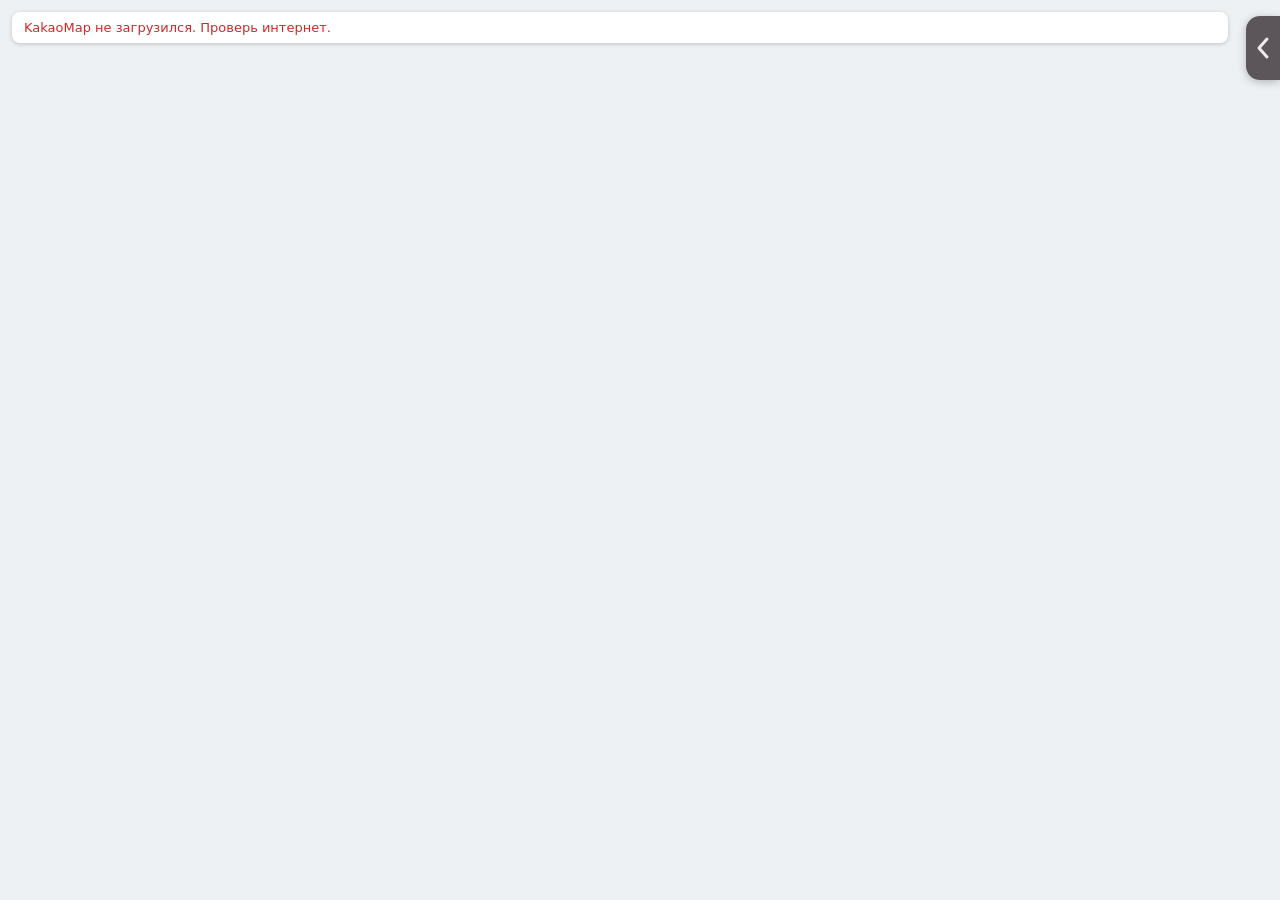
==== gupo/index.html @ e0c023bd "Gupo map: hidden search with suggestions limited to the area Co-Authored-By: Claude Opus 5.5 <norepl" ====
<!doctype html>
<html lang="ru">
<head>
<meta charset="utf-8">
<meta name="viewport" content="width=device-width,initial-scale=1,viewport-fit=cover">
<title>Участок Гупо-дон</title>
<style>
:root{--ink:#18212b;--muted:#5b6672;--line:#dde2e8;--accent:#1f4fd1;--note:#e8590c}
html,body{height:100%;margin:0;background:#eef1f4}
body{font-family:system-ui,-apple-system,"Apple SD Gothic Neo","Malgun Gothic",sans-serif;color:var(--ink)}
#map{position:fixed;inset:0}
#msg{position:fixed;left:12px;right:52px;top:max(12px,env(safe-area-inset-top));font-size:13px;color:var(--muted);background:#fff;padding:8px 12px;border-radius:8px;box-shadow:0 1px 4px rgba(0,0,0,.2);z-index:10}
#msg.err{color:#c92a2a}
.pop{position:relative;width:min(300px,calc(100vw - 40px));background:#fff;border-radius:12px;box-shadow:0 4px 18px rgba(0,0,0,.25);margin-bottom:14px;font-size:14px;overflow:hidden}
.pop:after{content:"";position:absolute;left:50%;bottom:-8px;margin-left:-8px;border:8px solid transparent;border-bottom:0;border-top-color:#fff}
.pop .x{position:absolute;top:6px;right:6px;width:30px;height:30px;border:0;background:none;font-size:18px;color:var(--muted);cursor:pointer}
.head{display:block;width:100%;text-align:left;border:0;background:none;padding:12px 40px 10px 14px;cursor:pointer;font:inherit;color:inherit}
.head .new{font-weight:700;font-size:15px;line-height:1.3}
.head .bld{font-weight:400;color:var(--muted)}
.head .old{color:var(--muted);font-size:13px;margin-top:3px}
.head .more{color:var(--accent);font-size:12.5px;margin-top:6px}
.lbl{display:inline-block;font-size:10.5px;font-weight:700;border-radius:4px;padding:1px 5px;margin-right:6px;vertical-align:1px}
.lbl.n{background:#e7edff;color:#1f4fd1}.lbl.o{background:#eef0f2;color:#5b6672}
.body{border-top:1px solid var(--line);padding:10px 14px 12px;display:flex;flex-direction:column;gap:8px}
.notes{display:flex;flex-direction:column;gap:6px;max-height:180px;overflow:auto}
.note{background:#fff6ee;border:1px solid #ffd8bd;border-radius:8px;padding:7px 9px;display:grid;grid-template-columns:1fr auto;gap:4px}
.note .t{white-space:pre-wrap;word-break:break-word}
.note .d{grid-column:1/2;font-size:11px;color:var(--muted)}
.note button{grid-row:1/3;grid-column:2;border:0;background:none;color:var(--muted);font-size:15px;cursor:pointer}
.empty{color:var(--muted);font-size:13px}
textarea{font:inherit;font-size:15px;border:1px solid var(--line);border-radius:8px;padding:8px;resize:none;min-height:56px;width:100%;box-sizing:border-box}
.add{align-self:flex-end;border:0;background:var(--accent);color:#fff;font:inherit;font-weight:600;border-radius:8px;padding:8px 14px;cursor:pointer}
button:focus-visible,textarea:focus-visible{outline:2px solid var(--accent);outline-offset:2px}
#tab{position:fixed;right:0;top:calc(max(12px,env(safe-area-inset-top)) + 4px);z-index:20;width:34px;height:64px;border:0;border-radius:14px 0 0 14px;background:rgba(60,52,58,.82);color:#f1e9ee;font-size:22px;cursor:pointer;box-shadow:0 2px 8px rgba(0,0,0,.25);display:grid;place-items:center;transition:opacity .2s}
#tab svg{width:14px;height:24px}
#sbar{position:fixed;left:max(10px,env(safe-area-inset-left));right:max(10px,env(safe-area-inset-right));top:max(10px,env(safe-area-inset-top));z-index:21;transform:translateX(calc(100% + 24px));transition:transform .25s ease;pointer-events:none}
#sbar.open{transform:none;pointer-events:auto}
@media (prefers-reduced-motion:reduce){#sbar{transition:none}}
.sbox{display:flex;align-items:center;gap:4px;background:#fff;border-radius:12px;box-shadow:0 3px 14px rgba(0,0,0,.25);padding:4px 4px 4px 12px}
.sbox input{flex:1;min-width:0;border:0;outline:0;font:inherit;font-size:16px;padding:9px 0;background:none;color:var(--ink)}
.sbox button{width:38px;height:38px;border:0;background:none;color:var(--muted);font-size:18px;cursor:pointer;border-radius:8px}
#sugg{list-style:none;margin:6px 0 0;padding:4px 0;background:#fff;border-radius:12px;box-shadow:0 3px 14px rgba(0,0,0,.2);max-height:50vh;overflow:auto}
#sugg:empty{display:none}
#sugg li{padding:9px 14px;cursor:pointer;border-bottom:1px solid #f0f2f4}
#sugg li:last-child{border-bottom:0}
#sugg li:hover,#sugg li.act{background:#f2f5ff}
#sugg .nm{font-weight:600}
#sugg .ad{font-size:12.5px;color:var(--muted);margin-top:2px}
#sugg .tag{font-size:10.5px;font-weight:700;color:var(--note);margin-left:6px}
#sugg li.none{color:var(--muted);cursor:default;background:none}
</style>
</head>
<body>
<div id="map"></div>
<button id="tab" aria-label="Открыть поиск" aria-expanded="false"><svg viewBox="0 0 14 24" fill="none" stroke="currentColor" stroke-width="3" stroke-linecap="round" stroke-linejoin="round"><path d="M11 3 3 12l8 9"/></svg></button>
<div id="sbar" role="search">
  <div class="sbox"><input id="sq" type="search" placeholder="Адрес, дом или место" autocomplete="off" enterkeyhint="search" aria-label="Поиск"><button id="sclose" aria-label="Закрыть поиск">✕</button></div>
  <ul id="sugg"></ul>
</div>
<div id="msg" hidden></div>
<script>
const APPKEY='53f83a531954055ca29efd3e8a0d1a45';
const NOTES_KEY='gupo-notes-v1', BLD_KEY='gupo-bld-v1:';
const msgEl=document.getElementById('msg');
let msgT;function msg(t,err,ms){msgEl.textContent=t;msgEl.className=err?'err':'';msgEl.hidden=false;clearTimeout(msgT);if(ms)msgT=setTimeout(()=>msgEl.hidden=true,ms);}
const store={get(k,d){try{const v=localStorage.getItem(k);return v?JSON.parse(v):d;}catch(e){return d;}},set(k,v){try{localStorage.setItem(k,JSON.stringify(v));}catch(e){}}};
const esc=t=>String(t).replace(/[&<>"]/g,c=>({'&':'&amp;','<':'&lt;','>':'&gt;','"':'&quot;'}[c]));
const short=a=>(a||'').replace(/^부산(광역시)?\s+북구\s+/,'');

const s=document.createElement('script');
s.src='https://dapi.kakao.com/v2/maps/sdk.js?appkey='+APPKEY+'&libraries=services&autoload=false';
s.onload=()=>kakao.maps.load(init);
s.onerror=()=>msg('KakaoMap не загрузился. Проверь интернет.',true);
document.head.appendChild(s);

let map,geocoder,hl=null,pop=null,noteShapes=[];
let notes=store.get(NOTES_KEY,{});        // key -> {nw,old,bld,path,notes:[{t,at}]}
const buildings=new Map();               // osm id -> {path:[[lat,lng]], bb:[minLat,minLng,maxLat,maxLng]}
const tilesDone=new Set(),tilesLoading=new Set();

function init(){
  map=new kakao.maps.Map(document.getElementById('map'),{center:new kakao.maps.LatLng(35.2075,129.0065),level:3});
  geocoder=new kakao.maps.services.Geocoder();
  new kakao.maps.services.Places().keywordSearch('포천초등학교',(r,st)=>{
    if(st===kakao.maps.services.Status.OK&&r[0])map.setCenter(new kakao.maps.LatLng(r[0].y,r[0].x));
  },{location:map.getCenter(),radius:5000});
  kakao.maps.event.addListener(map,'click',e=>onTap(e.latLng));
  kakao.maps.event.addListener(map,'idle',loadVisible);
  drawNoted();
  msg('Нажми на дом, чтобы увидеть адрес и заметки.',false,5000);
}

// ---------- building outlines from OpenStreetMap (cached per ~550 m tile) ----------
const T=0.005;
function tileKeys(b){const sw=b.getSouthWest(),ne=b.getNorthEast(),ks=[];
  for(let y=Math.floor(sw.getLat()/T);y<=Math.floor(ne.getLat()/T);y++)for(let x=Math.floor(sw.getLng()/T);x<=Math.floor(ne.getLng()/T);x++)ks.push(y+'_'+x);return ks;}
function addWays(ways){ways.forEach(w=>{if(buildings.has(w.id))return;const path=w.g;let a=90,b=180,c=-90,d=-180;
  path.forEach(([la,ln])=>{a=Math.min(a,la);b=Math.min(b,ln);c=Math.max(c,la);d=Math.max(d,ln);});buildings.set(w.id,{path,bb:[a,b,c,d]});});}
async function fetchTile(k){
  const cached=store.get(BLD_KEY+k,null);
  if(cached&&Date.now()-cached.at<30*864e5){addWays(cached.w);tilesDone.add(k);return;}
  const [y,x]=k.split('_').map(Number),bbox=[y*T,x*T,(y+1)*T,(x+1)*T].map(v=>v.toFixed(4)).join(',');
  const q=`[out:json][timeout:25];way["building"](${bbox});out geom;`;
  for(const ep of['https://overpass-api.de/api/interpreter','https://overpass.kumi.systems/api/interpreter']){
    try{const r=await fetch(ep,{method:'POST',body:'data='+encodeURIComponent(q),headers:{'Content-Type':'application/x-www-form-urlencoded'}});
      if(!r.ok)continue;const j=await r.json();
      const w=j.elements.filter(e=>e.geometry).map(e=>({id:e.id,g:e.geometry.map(p=>[+p.lat.toFixed(6),+p.lon.toFixed(6)])}));
      addWays(w);store.set(BLD_KEY+k,{at:Date.now(),w});tilesDone.add(k);return;}catch(e){}
  }
  throw new Error('osm');
}
async function loadVisible(){
  if(map.getLevel()>4)return;
  const ks=tileKeys(map.getBounds()).filter(k=>!tilesDone.has(k)&&!tilesLoading.has(k));
  if(!ks.length)return;
  ks.forEach(k=>tilesLoading.add(k));
  const r=await Promise.allSettled(ks.map(fetchTile));ks.forEach(k=>tilesLoading.delete(k));
  if(r.some(x=>x.status==='rejected'))msg('Контуры домов загрузились не везде. Дом всё равно можно выбрать, просто без контура.',true,5000);
}
function inPoly(lat,lng,path){let ins=false;for(let i=0,j=path.length-1;i<path.length;j=i++){const [yi,xi]=path[i],[yj,xj]=path[j];
  if((yi>lat)!==(yj>lat)&&lng<(xj-xi)*(lat-yi)/(yj-yi)+xi)ins=!ins;}return ins;}
function buildingAt(lat,lng){let best=null,area=1e9;
  for(const b of buildings.values()){const[a,c,d,e]=b.bb;if(lat<a||lat>d||lng<c||lng>e)continue;
    if(inPoly(lat,lng,b.path)){const ar=(d-a)*(e-c);if(ar<area){area=ar;best=b;}}}return best;}
function center(path){let la=0,ln=0;path.forEach(p=>{la+=p[0];ln+=p[1];});return[la/path.length,ln/path.length];}

// ---------- tap → highlight + popup ----------
function clearSel(){if(hl){hl.setMap(null);hl=null;}if(pop){pop.setMap(null);pop=null;}}
function onTap(ll){
  if(sbar.classList.contains('open')){openSearch(false);return;}
  clearSel();
  const lat=ll.getLat(),lng=ll.getLng(),b=buildingAt(lat,lng);
  const path=b?b.path:null;
  if(path){hl=new kakao.maps.Polygon({map,path:path.map(p=>new kakao.maps.LatLng(p[0],p[1])),strokeWeight:3,strokeColor:'#1f4fd1',strokeOpacity:1,fillColor:'#1f4fd1',fillOpacity:.25,zIndex:4});}
  else{hl=new kakao.maps.Circle({map,center:ll,radius:6,strokeWeight:3,strokeColor:'#1f4fd1',fillColor:'#1f4fd1',fillOpacity:.25,zIndex:4});}
  const at=path?center(path):[lat,lng];
  geocoder.coord2Address(lng,lat,(r,st)=>{
    if(st!==kakao.maps.services.Status.OK||!r[0]){showPop(at,{nw:'',old:'Адрес не найден',bld:'',path});return;}
    const ra=r[0].road_address,ad=r[0].address;
    showPop(at,{nw:ra?short(ra.address_name):'',bld:ra&&ra.building_name||'',old:ad?short(ad.address_name):'',path});
  });
}
function keyOf(info){return info.old||info.nw||('pt:'+(info.path?center(info.path).join(','):''));}
function showPop(at,info,open){
  if(pop)pop.setMap(null);
  const k=keyOf(info),rec=notes[k],list=rec?rec.notes:[];
  const el=document.createElement('div');el.className='pop';
  el.innerHTML=`<button class="x" aria-label="Закрыть">✕</button>
   <button class="head" aria-expanded="${!!open}">
     ${info.nw?`<div class="new"><span class="lbl n">도로명</span>${esc(info.nw)}${info.bld?` <span class="bld">${esc(info.bld)}</span>`:''}</div>`:''}
     <div class="old"><span class="lbl o">지번</span>${esc(info.old||'—')}</div>
     <div class="more">${open?'Свернуть ▲':(list.length?`Заметки: ${list.length} ▼`:'Добавить заметку ▼')}</div>
   </button>
   ${open?`<div class="body"><div class="notes">${list.length?list.map((n,i)=>`<div class="note"><div class="t">${esc(n.t)}</div><div class="d">${new Date(n.at).toLocaleString('ru-RU',{day:'numeric',month:'short',hour:'2-digit',minute:'2-digit'})}</div><button data-i="${i}" aria-label="Удалить заметку">✕</button></div>`).join(''):'<div class="empty">Заметок пока нет.</div>'}</div>
     <textarea id="nt" placeholder="Например: код двери 1234#, оставлять у охраны"></textarea>
     <button class="add">Сохранить</button></div>`:''}`;
  ['click','mousedown','touchstart','touchend','dblclick','wheel'].forEach(ev=>el.addEventListener(ev,e=>e.stopPropagation()));
  el.querySelector('.x').onclick=clearSel;
  el.querySelector('.head').onclick=()=>showPop(at,info,!open);
  if(open){
    el.querySelector('.add').onclick=()=>{const t=el.querySelector('#nt').value.trim();if(!t)return;
      notes[k]=notes[k]||{nw:info.nw,old:info.old,bld:info.bld,path:info.path,at,notes:[]};notes[k].notes.push({t,at:Date.now()});store.set(NOTES_KEY,notes);drawNoted();showPop(at,info,true);};
    el.querySelectorAll('.note button').forEach(b=>b.onclick=()=>{notes[k].notes.splice(+b.dataset.i,1);if(!notes[k].notes.length)delete notes[k];store.set(NOTES_KEY,notes);drawNoted();showPop(at,info,true);});
  }
  pop=new kakao.maps.CustomOverlay({map,position:new kakao.maps.LatLng(at[0],at[1]),content:el,yAnchor:1,zIndex:10,clickable:true});
  if(open){const pt=map.getProjection().containerPointFromCoords(new kakao.maps.LatLng(at[0],at[1]));if(pt.y<330)map.panBy(0,pt.y-330);}
}

// ---------- search (hidden behind the tab) ----------
const AREA_C=[35.2075,129.0065],AREA_R=1500;   // search radius around the territory
const tab=document.getElementById('tab'),sbar=document.getElementById('sbar'),sq=document.getElementById('sq'),sugg=document.getElementById('sugg');
function openSearch(on){sbar.classList.toggle('open',on);tab.style.opacity=on?0:1;tab.style.pointerEvents=on?'none':'';tab.setAttribute('aria-expanded',on);
  if(on)setTimeout(()=>sq.focus(),200);else{sq.blur();sugg.innerHTML='';}}
tab.onclick=()=>openSearch(true);
document.getElementById('sclose').onclick=()=>{sq.value='';openSearch(false);};
let sTimer,sSeq=0,sItems=[];
sq.addEventListener('input',()=>{clearTimeout(sTimer);sTimer=setTimeout(runSearch,250);});
sq.addEventListener('keydown',e=>{if(e.key==='Enter'&&sItems[0]){e.preventDefault();pick(sItems[0]);}if(e.key==='Escape')openSearch(false);});
const inArea=(lat,lng,addr)=>{const d=Math.hypot((lat-AREA_C[0])*111000,(lng-AREA_C[1])*91000);return d<=AREA_R&&(!addr||/구포|북구/.test(addr));};
function runSearch(){
  const q=sq.value.trim(),seq=++sSeq;if(!q){sugg.innerHTML='';sItems=[];return;}
  if(!map)return;
  const out=[],seen=new Set(),push=it=>{const k=it.lat.toFixed(5)+','+it.lng.toFixed(5);if(seen.has(k))return;seen.add(k);out.push(it);};
  const ql=q.toLowerCase();
  Object.values(notes).forEach(r=>{const hay=(r.nw+' '+r.old+' '+(r.bld||'')+' '+r.notes.map(n=>n.t).join(' ')).toLowerCase();
    if(hay.includes(ql))push({nm:r.bld||r.nw||r.old,ad:[r.nw,r.old].filter(Boolean).join(' · '),lat:r.at[0],lng:r.at[1],noted:true});});
  const S=kakao.maps.services,loc=new kakao.maps.LatLng(AREA_C[0],AREA_C[1]);let left=2;
  const fin=()=>{if(--left||seq!==sSeq)return;sItems=out.slice(0,12);render();};
  geocoder.addressSearch('부산 북구 '+q,(r,st)=>{if(st===S.Status.OK)r.forEach(a=>{const lat=+a.y,lng=+a.x;if(!inArea(lat,lng,a.address_name))return;
      const ra=a.road_address,ad=a.address;push({nm:ra?short(ra.address_name)+(ra.building_name?' '+ra.building_name:''):short(a.address_name),ad:ad?'지번 '+short(ad.address_name):'',lat,lng});});fin();},{size:10});
  new S.Places().keywordSearch(q,(r,st)=>{if(st===S.Status.OK)r.forEach(p=>{const lat=+p.y,lng=+p.x;if(!inArea(lat,lng,p.address_name))return;
      push({nm:p.place_name,ad:short(p.road_address_name||p.address_name),lat,lng});});fin();},{location:loc,radius:AREA_R,sort:S.SortBy.DISTANCE});
}
function render(){
  sugg.innerHTML=sItems.length?sItems.map((it,i)=>`<li data-i="${i}"><div class="nm">${esc(it.nm)}${it.noted?'<span class="tag">заметка</span>':''}</div>${it.ad?`<div class="ad">${esc(it.ad)}</div>`:''}</li>`).join(''):'<li class="none">На участке ничего не найдено</li>';
  sugg.querySelectorAll('li[data-i]').forEach(li=>li.onclick=()=>pick(sItems[+li.dataset.i]));
}
async function pick(it){
  openSearch(false);const ll=new kakao.maps.LatLng(it.lat,it.lng);
  map.setLevel(2);map.setCenter(ll);
  try{await loadVisible();}catch(e){}
  onTap(ll);
}

// ---------- houses with notes are tinted orange ----------
function drawNoted(){
  if(!map)return;noteShapes.forEach(s=>s.setMap(null));noteShapes=[];
  Object.values(notes).forEach(r=>{
    const o={map,strokeWeight:2,strokeColor:'#e8590c',fillColor:'#e8590c',fillOpacity:.3,zIndex:3};
    noteShapes.push(r.path?new kakao.maps.Polygon({...o,path:r.path.map(p=>new kakao.maps.LatLng(p[0],p[1]))})
      :new kakao.maps.Circle({...o,center:new kakao.maps.LatLng(r.at[0],r.at[1]),radius:6}));
  });
}
</script>
</body>
</html>
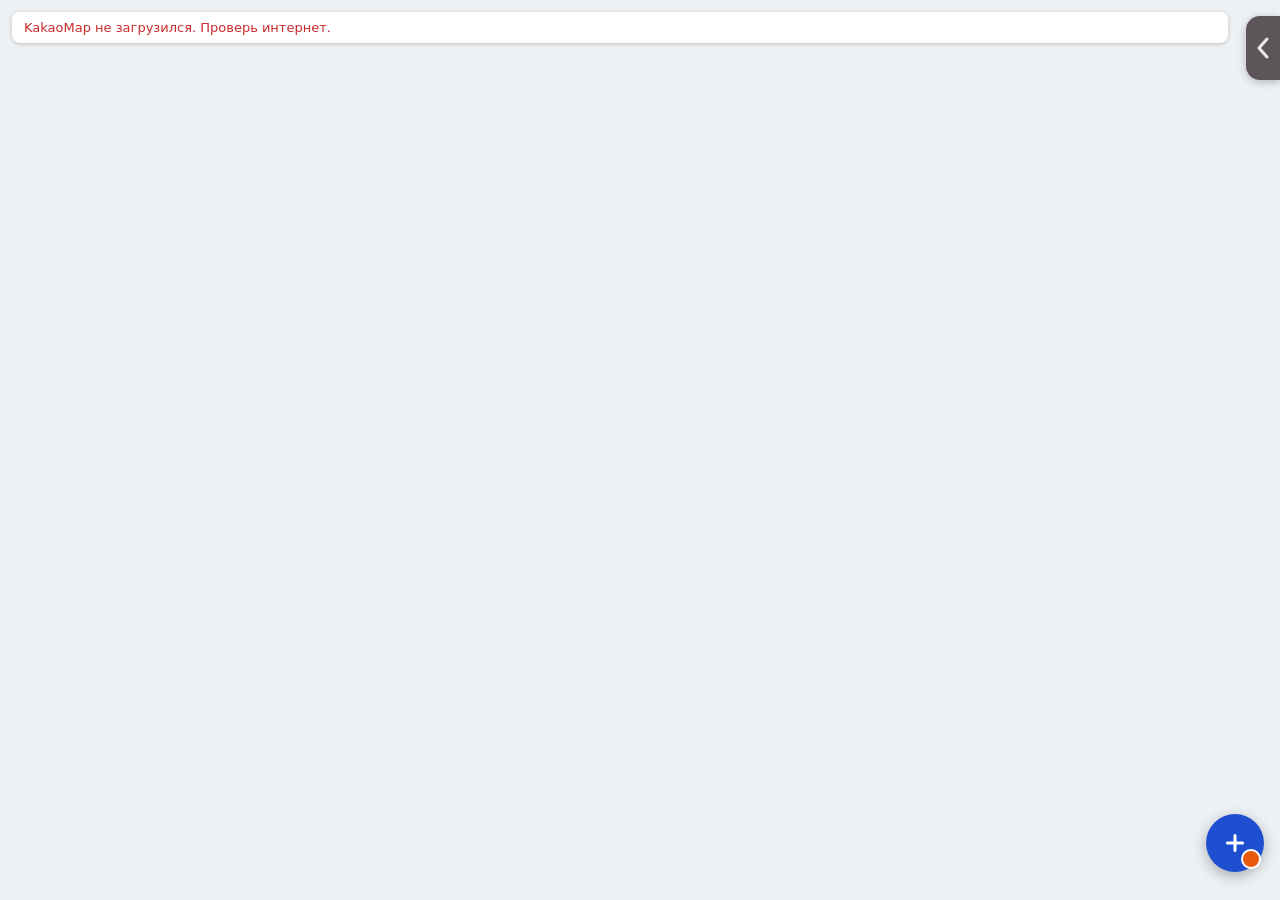
==== commit afc4b0f8: "Gupo map: drawing menu (text, arrows, colour, more, territory border) Co-Authored-By: Claude Opus 5." ====
--- a/gupo/index.html
+++ b/gupo/index.html
@@ -48,6 +48,44 @@
 #sugg .ad{font-size:12.5px;color:var(--muted);margin-top:2px}
 #sugg .tag{font-size:10.5px;font-weight:700;color:var(--note);margin-left:6px}
 #sugg li.none{color:var(--muted);cursor:default;background:none}
+
+/* ---- drawing menu ---- */
+#fab{position:fixed;right:max(16px,env(safe-area-inset-right));bottom:calc(max(16px,env(safe-area-inset-bottom)) + 12px);z-index:22;width:58px;height:58px;border-radius:50%;border:0;background:var(--accent);color:#fff;box-shadow:0 4px 14px rgba(0,0,0,.3);cursor:pointer;display:grid;place-items:center;transition:transform .2s}
+#fab svg{width:26px;height:26px}
+#fab.open{transform:rotate(45deg)}
+#fab .dot{position:absolute;right:3px;bottom:3px;width:16px;height:16px;border-radius:50%;border:2px solid #fff;transform:rotate(-45deg)}
+#menu{position:fixed;right:max(16px,env(safe-area-inset-right));bottom:calc(max(16px,env(safe-area-inset-bottom)) + 82px);z-index:22;display:flex;flex-direction:column;align-items:flex-end;gap:10px}
+#menu[hidden]{display:none}
+.mi{display:flex;align-items:center;gap:10px;border:0;background:none;padding:0;cursor:pointer;font:inherit}
+.mi span{background:#fff;color:var(--ink);font-size:13.5px;font-weight:600;padding:5px 10px;border-radius:8px;box-shadow:0 2px 8px rgba(0,0,0,.2)}
+.mi i{width:46px;height:46px;border-radius:50%;background:#fff;box-shadow:0 2px 10px rgba(0,0,0,.25);display:grid;place-items:center;font-style:normal;font-weight:800;font-size:19px;color:var(--ink);margin-right:6px}
+.mi i svg{width:22px;height:22px}
+.mi.on i{background:var(--accent);color:#fff}
+.sub{display:flex;gap:8px;background:#fff;border-radius:24px;padding:8px;box-shadow:0 2px 10px rgba(0,0,0,.25);margin-right:6px;flex-wrap:wrap;justify-content:flex-end;max-width:calc(100vw - 40px)}
+.sub[hidden]{display:none}
+.sw{width:32px;height:32px;border-radius:50%;border:3px solid #fff;box-shadow:0 0 0 1px #ccd;cursor:pointer}
+.sw.on{box-shadow:0 0 0 3px var(--ink)}
+.sub.list{flex-direction:column;border-radius:12px;padding:6px}
+.sub.list button{border:0;background:none;font:inherit;font-size:14px;text-align:left;padding:9px 12px;border-radius:8px;cursor:pointer;color:var(--ink)}
+.sub.list button:hover{background:#f2f4f7}
+.sub.list button.danger{color:#c92a2a}
+#toolbar{position:fixed;left:max(12px,env(safe-area-inset-left));right:calc(max(16px,env(safe-area-inset-right)) + 70px);bottom:calc(max(16px,env(safe-area-inset-bottom)) + 12px);z-index:21;background:#fff;border-radius:12px;box-shadow:0 3px 14px rgba(0,0,0,.25);padding:10px 12px;display:flex;flex-direction:column;gap:8px}
+#toolbar[hidden]{display:none}
+#toolbar .th{font-size:13px;color:var(--muted)}
+#toolbar .tb{display:flex;gap:6px;flex-wrap:wrap}
+#toolbar button{border:1px solid var(--line);background:#fff;font:inherit;font-size:13.5px;border-radius:8px;padding:8px 11px;cursor:pointer;color:var(--ink)}
+#toolbar button.pri{background:var(--accent);border-color:var(--accent);color:#fff;font-weight:600}
+#toolbar button.danger{color:#c92a2a}
+#cross{position:fixed;left:50%;top:50%;width:44px;height:44px;margin:-22px 0 0 -22px;z-index:15;pointer-events:none}
+#cross[hidden]{display:none}
+.lab{padding:4px 9px;border-radius:7px;color:#fff;font:700 14px system-ui,sans-serif;white-space:nowrap;box-shadow:0 1px 5px rgba(0,0,0,.35);border:2px solid #fff;cursor:pointer;transform:translateY(-50%)}
+#tsheet{position:fixed;left:0;right:0;bottom:0;z-index:30;background:#fff;border-radius:16px 16px 0 0;box-shadow:0 -4px 18px rgba(0,0,0,.25);padding:14px max(16px,env(safe-area-inset-right)) calc(14px + env(safe-area-inset-bottom)) max(16px,env(safe-area-inset-left));display:flex;flex-direction:column;gap:10px}
+#tsheet[hidden]{display:none}
+#tsheet input{font:inherit;font-size:17px;border:1px solid var(--line);border-radius:8px;padding:10px}
+#tsheet .tb{display:flex;gap:8px;justify-content:flex-end}
+#tsheet button{border:1px solid var(--line);background:#fff;font:inherit;font-size:14px;border-radius:8px;padding:9px 14px;cursor:pointer}
+#tsheet button.pri{background:var(--accent);border-color:var(--accent);color:#fff;font-weight:600}
+#tsheet button.danger{color:#c92a2a;margin-right:auto}
 </style>
 </head>
 <body>
@@ -57,6 +95,23 @@
   <div class="sbox"><input id="sq" type="search" placeholder="Адрес, дом или место" autocomplete="off" enterkeyhint="search" aria-label="Поиск"><button id="sclose" aria-label="Закрыть поиск">✕</button></div>
   <ul id="sugg"></ul>
 </div>
+<div id="cross" hidden><svg viewBox="0 0 44 44" width="44" height="44"><circle cx="22" cy="22" r="9" fill="none" stroke="#fff" stroke-width="5"/><path d="M22 2v12M22 30v12M2 22h12M30 22h12" stroke="#fff" stroke-width="5" stroke-linecap="round"/><circle cx="22" cy="22" r="9" fill="none" stroke="#c92a2a" stroke-width="2.5"/><path d="M22 2v12M22 30v12M2 22h12M30 22h12" stroke="#c92a2a" stroke-width="2.5" stroke-linecap="round"/><circle cx="22" cy="22" r="1.8" fill="#c92a2a"/></svg></div>
+<div id="menu" hidden>
+  <button class="mi" id="mText"><span>Текст или цифры</span><i>T</i></button>
+  <button class="mi" id="mArrow"><span>Стрелка</span><i><svg viewBox="0 0 24 24" fill="none" stroke="currentColor" stroke-width="2.6" stroke-linecap="round" stroke-linejoin="round"><path d="M5 19 19 5M10 5h9v9"/></svg></i></button>
+  <div class="sub" id="colorSub" hidden></div>
+  <button class="mi" id="mColor"><span>Цвет</span><i><b id="mColorDot" style="width:24px;height:24px;border-radius:50%;display:block"></b></i></button>
+  <div class="sub list" id="moreSub" hidden>
+    <button id="mUndo">Отменить последнее</button>
+    <button id="mHide">Скрыть рисунки</button>
+    <button id="mClear" class="danger">Удалить все надписи и стрелки</button>
+  </div>
+  <button class="mi" id="mMore"><span>Ещё</span><i>⋯</i></button>
+  <button class="mi" id="mZone"><span>Граница участка</span><i><svg viewBox="0 0 24 24" fill="none" stroke="currentColor" stroke-width="2.4" stroke-linejoin="round" stroke-dasharray="3 2.4"><path d="M4 7 11 3l9 5-2 11-12 2z"/></svg></i></button>
+</div>
+<button id="fab" aria-label="Меню рисования" aria-expanded="false"><svg viewBox="0 0 24 24" fill="none" stroke="currentColor" stroke-width="2.8" stroke-linecap="round"><path d="M12 5v14M5 12h14"/></svg><b class="dot" id="fabDot"></b></button>
+<div id="toolbar" hidden><div class="th" id="tHint"></div><div class="tb" id="tBtns"></div></div>
+<div id="tsheet" hidden><input id="tIn" placeholder="Текст или цифры" enterkeyhint="done" maxlength="40"><div class="tb"><button class="danger" id="tDel">Удалить</button><button id="tCancel">Отмена</button><button class="pri" id="tOk">Готово</button></div></div>
 <div id="msg" hidden></div>
 <script>
 const APPKEY='53f83a531954055ca29efd3e8a0d1a45';
@@ -86,7 +141,7 @@
   },{location:map.getCenter(),radius:5000});
   kakao.maps.event.addListener(map,'click',e=>onTap(e.latLng));
   kakao.maps.event.addListener(map,'idle',loadVisible);
-  drawNoted();
+  drawNoted();drawAll();
   msg('Нажми на дом, чтобы увидеть адрес и заметки.',false,5000);
 }
 
@@ -128,6 +183,8 @@
 function clearSel(){if(hl){hl.setMap(null);hl=null;}if(pop){pop.setMap(null);pop=null;}}
 function onTap(ll){
   if(sbar.classList.contains('open')){openSearch(false);return;}
+  if(!menu.hidden){showMenu(false);return;}
+  if(tool){toolTap(ll);return;}
   clearSel();
   const lat=ll.getLat(),lng=ll.getLng(),b=buildingAt(lat,lng);
   const path=b?b.path:null;
@@ -176,7 +233,7 @@
 let sTimer,sSeq=0,sItems=[];
 sq.addEventListener('input',()=>{clearTimeout(sTimer);sTimer=setTimeout(runSearch,250);});
 sq.addEventListener('keydown',e=>{if(e.key==='Enter'&&sItems[0]){e.preventDefault();pick(sItems[0]);}if(e.key==='Escape')openSearch(false);});
-const inArea=(lat,lng,addr)=>{const d=Math.hypot((lat-AREA_C[0])*111000,(lng-AREA_C[1])*91000);return d<=AREA_R&&(!addr||/구포|북구/.test(addr));};
+const inArea=(lat,lng,addr)=>{if(D.zone.length>2)return inPoly(lat,lng,D.zone);const d=Math.hypot((lat-AREA_C[0])*111000,(lng-AREA_C[1])*91000);return d<=AREA_R&&(!addr||/구포|북구/.test(addr));};
 function runSearch(){
   const q=sq.value.trim(),seq=++sSeq;if(!q){sugg.innerHTML='';sItems=[];return;}
   if(!map)return;
@@ -199,8 +256,84 @@
   openSearch(false);const ll=new kakao.maps.LatLng(it.lat,it.lng);
   map.setLevel(2);map.setCenter(ll);
   try{await loadVisible();}catch(e){}
-  onTap(ll);
-}
+  if(tool)setTool(null);showMenu(false);onTap(ll);
+}
+
+// ---------- drawing: text labels, arrows, colour, territory border ----------
+const DRAW_KEY='gupo-draw-v1',COLORS=['#e8590c','#c92a2a','#1f4fd1','#2b8a3e','#7048e8','#111827'];
+let D=Object.assign({color:'#e8590c',labels:[],arrows:[],zone:[],hidden:false},store.get(DRAW_KEY,{}));
+const saveD=()=>store.set(DRAW_KEY,D),undoStack=[];
+let tool=null,arrowStart=null,arrowTmp=null,drawn=[],zoneShape=null,vtx=[],editLabel=null;
+const $=id=>document.getElementById(id),fab=$('fab'),menu=$('menu');
+function paintColor(){$('fabDot').style.background=D.color;$('mColorDot').style.background=D.color;
+  $('colorSub').innerHTML=COLORS.map(c=>`<button class="sw${c===D.color?' on':''}" data-c="${c}" style="background:${c}" aria-label="Цвет ${c}"></button>`).join('');
+  $('colorSub').querySelectorAll('.sw').forEach(b=>b.onclick=()=>{D.color=b.dataset.c;saveD();paintColor();$('colorSub').hidden=true;});}
+function showMenu(on){menu.hidden=!on;fab.classList.toggle('open',on);fab.setAttribute('aria-expanded',on);if(!on){$('colorSub').hidden=true;$('moreSub').hidden=true;}}
+fab.onclick=()=>{if(tool){setTool(null);return;}showMenu(menu.hidden);};
+$('mColor').onclick=()=>{$('moreSub').hidden=true;$('colorSub').hidden=!$('colorSub').hidden;};
+$('mMore').onclick=()=>{$('colorSub').hidden=true;$('mHide').textContent=D.hidden?'Показать рисунки':'Скрыть рисунки';$('moreSub').hidden=!$('moreSub').hidden;};
+$('mText').onclick=()=>setTool('text');$('mArrow').onclick=()=>setTool('arrow');$('mZone').onclick=()=>setTool('zone');
+$('mUndo').onclick=()=>{undo();showMenu(false);};
+$('mHide').onclick=()=>{D.hidden=!D.hidden;saveD();drawAll();showMenu(false);};
+$('mClear').onclick=()=>{const b=$('mClear');if(b.dataset.sure){undoStack.push({labels:D.labels,arrows:D.arrows});D.labels=[];D.arrows=[];saveD();drawAll();delete b.dataset.sure;b.textContent='Удалить все надписи и стрелки';showMenu(false);}
+  else{b.dataset.sure=1;b.textContent='Точно удалить? Нажми ещё раз';}};
+
+function bar(hint,btns){$('toolbar').hidden=!hint;$('tHint').textContent=hint||'';$('tBtns').innerHTML='';
+  (btns||[]).forEach(([txt,cls,fn])=>{const b=document.createElement('button');b.textContent=txt;if(cls)b.className=cls;b.onclick=fn;$('tBtns').append(b);});}
+function setTool(tl){
+  tool=tl;showMenu(false);clearSel();arrowStart=null;if(arrowTmp){arrowTmp.setMap(null);arrowTmp=null;}
+  $('cross').hidden=tl!=='zone';fab.classList.toggle('open',!!tl);
+  if(tl==='text')bar('Нажми на карту, где поставить надпись.',[['Готово','pri',()=>setTool(null)]]);
+  else if(tl==='arrow')bar('Нажми, откуда стрелка, потом куда.',[['Готово','pri',()=>setTool(null)]]);
+  else if(tl==='zone'){D.hidden=false;zoneBar();}
+  else bar(null);
+  drawAll();
+}
+function zoneBar(){bar(`Наведи крестик на угол границы и нажми «Поставить точку». Точки можно двигать пальцем. Точек: ${D.zone.length}`,
+  [['Поставить точку','pri',()=>{const c=map.getCenter();D.zone.push([+c.getLat().toFixed(6),+c.getLng().toFixed(6)]);undoStack.push({zonePop:1});saveD();drawAll();zoneBar();}],
+   ['Убрать точку','',()=>{D.zone.pop();saveD();drawAll();zoneBar();}],
+   ['Готово','',()=>setTool(null)],
+   ...(D.zone.length?[['Стереть','danger',function(){if(this.dataset.sure){undoStack.push({zone:D.zone});D.zone=[];saveD();drawAll();zoneBar();}else{this.dataset.sure=1;this.textContent='Точно стереть?';}}]]:[])]);}
+function undo(){const u=undoStack.pop();if(!u)return;
+  if(u.label)D.labels=D.labels.filter(l=>l!==u.label);if(u.arrow)D.arrows=D.arrows.filter(a=>a!==u.arrow);
+  if(u.labels){D.labels=u.labels;D.arrows=u.arrows;}if(u.zonePop)D.zone.pop();if(u.zone)D.zone=u.zone;
+  saveD();drawAll();if(tool==='zone')zoneBar();}
+
+// taps while a tool is active
+function toolTap(ll){
+  const p=[+ll.getLat().toFixed(6),+ll.getLng().toFixed(6)];
+  if(tool==='text'){openSheet({p,t:'',c:D.color},true);}
+  else if(tool==='arrow'){
+    if(!arrowStart){arrowStart=p;arrowTmp=new kakao.maps.Circle({map,center:ll,radius:3,strokeWeight:3,strokeColor:D.color,fillColor:D.color,fillOpacity:1,zIndex:6});$('tHint').textContent='Теперь нажми, куда указывает стрелка.';}
+    else{const a={a:arrowStart,b:p,c:D.color};D.arrows.push(a);undoStack.push({arrow:a});saveD();arrowStart=null;arrowTmp.setMap(null);arrowTmp=null;drawAll();$('tHint').textContent='Готово. Можно рисовать следующую стрелку.';}
+  }
+  else if(tool==='zone'){D.zone.push(p);undoStack.push({zonePop:1});saveD();drawAll();zoneBar();}
+}
+function openSheet(lbl,isNew){editLabel={lbl,isNew};$('tsheet').hidden=false;$('tIn').value=lbl.t;$('tDel').hidden=isNew;setTimeout(()=>$('tIn').focus(),50);}
+function closeSheet(){$('tsheet').hidden=true;$('tIn').blur();editLabel=null;}
+$('tCancel').onclick=closeSheet;
+$('tOk').onclick=()=>{const v=$('tIn').value.trim();if(!editLabel)return;const {lbl,isNew}=editLabel;
+  if(v){lbl.t=v;if(isNew){D.labels.push(lbl);undoStack.push({label:lbl});}else lbl.c=lbl.c||D.color;}
+  else if(!isNew)D.labels=D.labels.filter(l=>l!==lbl);
+  saveD();closeSheet();drawAll();};
+$('tIn').addEventListener('keydown',e=>{if(e.key==='Enter')$('tOk').click();});
+$('tDel').onclick=()=>{if(editLabel){D.labels=D.labels.filter(l=>l!==editLabel.lbl);saveD();}closeSheet();drawAll();};
+
+const vtxImg=()=>new kakao.maps.MarkerImage('data:image/svg+xml;utf8,'+encodeURIComponent('<svg xmlns="http://www.w3.org/2000/svg" width="26" height="26"><circle cx="13" cy="13" r="8" fill="#fff" stroke="#1f4fd1" stroke-width="4"/></svg>'),new kakao.maps.Size(26,26),{offset:new kakao.maps.Point(13,13)});
+function drawAll(){
+  if(!map)return;drawn.forEach(o=>o.setMap(null));drawn=[];vtx.forEach(m=>m.setMap(null));vtx=[];if(zoneShape){zoneShape.setMap(null);zoneShape=null;}
+  const L=p=>new kakao.maps.LatLng(p[0],p[1]);
+  if(D.zone.length>1)zoneShape=new kakao.maps.Polygon({map,path:D.zone.map(L),strokeWeight:4,strokeColor:'#1f4fd1',strokeStyle:'dash',strokeOpacity:.95,fillColor:'#1f4fd1',fillOpacity:tool==='zone'?.08:.04,zIndex:2});
+  if(tool==='zone')D.zone.forEach((p,i)=>{const m=new kakao.maps.Marker({map,position:L(p),draggable:true,image:vtxImg(),zIndex:7});
+    kakao.maps.event.addListener(m,'dragend',()=>{const q=m.getPosition();D.zone[i]=[+q.getLat().toFixed(6),+q.getLng().toFixed(6)];saveD();drawAll();});vtx.push(m);});
+  if(D.hidden)return;
+  D.arrows.forEach(a=>drawn.push(new kakao.maps.Polyline({map,path:[L(a.a),L(a.b)],strokeWeight:5,strokeColor:a.c,strokeOpacity:.95,endArrow:true,zIndex:5})));
+  D.labels.forEach(l=>{const el=document.createElement('div');el.className='lab';el.style.background=l.c;el.textContent=l.t;
+    ['mousedown','touchstart','touchend','dblclick'].forEach(ev=>el.addEventListener(ev,e=>e.stopPropagation()));
+    el.addEventListener('click',e=>{e.stopPropagation();openSheet(l,false);});
+    drawn.push(new kakao.maps.CustomOverlay({map,position:L(l.p),content:el,xAnchor:.5,yAnchor:.5,zIndex:6,clickable:true}));});
+}
+paintColor();
 
 // ---------- houses with notes are tinted orange ----------
 function drawNoted(){
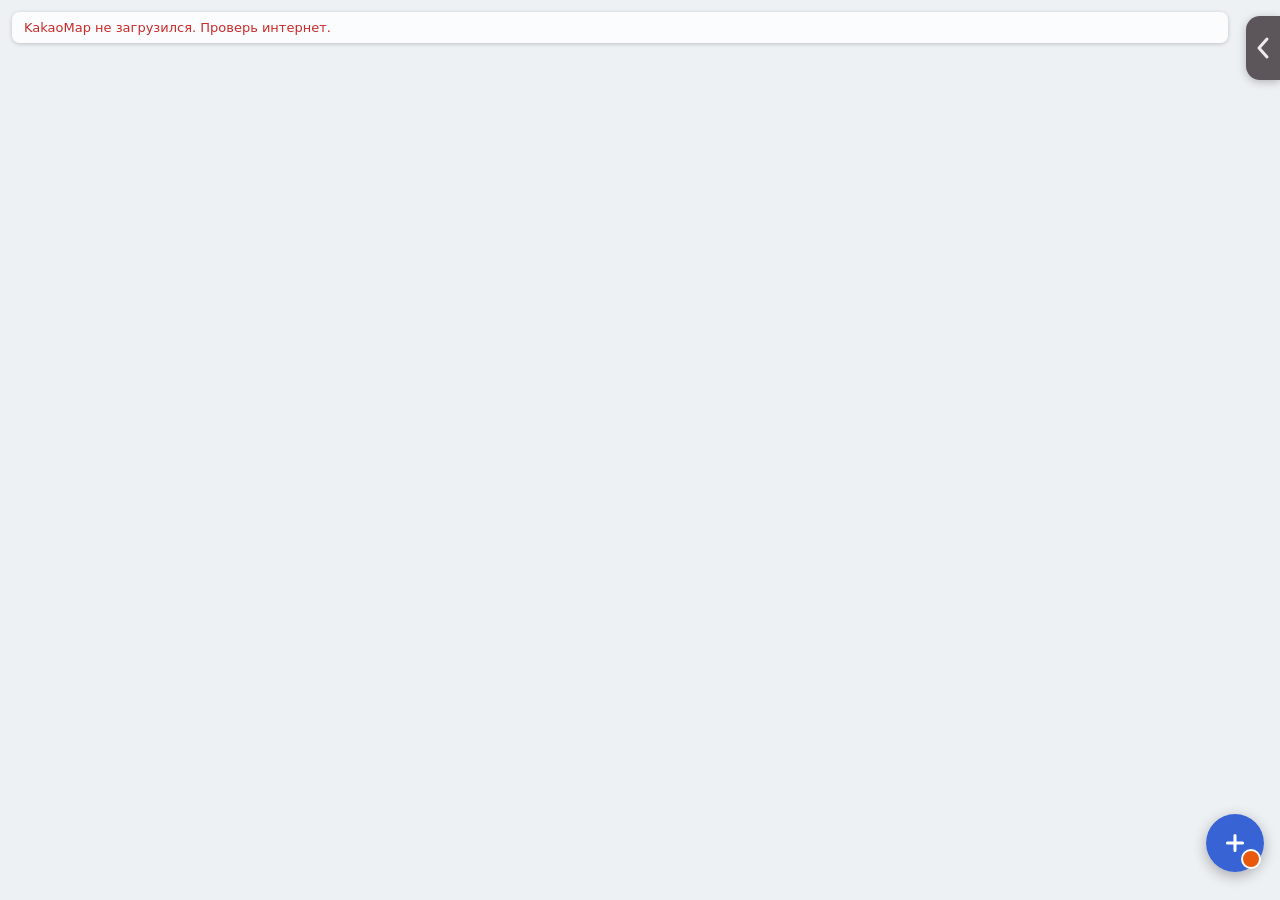
==== commit b61e7b05: "Gupo map: translucent controls, opacity slider for drawings Co-Authored-By: Claude Opus 5.5 <noreply" ====
--- a/gupo/index.html
+++ b/gupo/index.html
@@ -5,14 +5,14 @@
 <meta name="viewport" content="width=device-width,initial-scale=1,viewport-fit=cover">
 <title>Участок Гупо-дон</title>
 <style>
-:root{--ink:#18212b;--muted:#5b6672;--line:#dde2e8;--accent:#1f4fd1;--note:#e8590c}
+:root{--glass:rgba(255,255,255,.78);--glass2:rgba(255,255,255,.86);--ink:#18212b;--muted:#5b6672;--line:#dde2e8;--accent:#1f4fd1;--note:#e8590c}
 html,body{height:100%;margin:0;background:#eef1f4}
 body{font-family:system-ui,-apple-system,"Apple SD Gothic Neo","Malgun Gothic",sans-serif;color:var(--ink)}
 #map{position:fixed;inset:0}
-#msg{position:fixed;left:12px;right:52px;top:max(12px,env(safe-area-inset-top));font-size:13px;color:var(--muted);background:#fff;padding:8px 12px;border-radius:8px;box-shadow:0 1px 4px rgba(0,0,0,.2);z-index:10}
+#msg{position:fixed;left:12px;right:52px;top:max(12px,env(safe-area-inset-top));font-size:13px;color:var(--muted);background:var(--glass);-webkit-backdrop-filter:blur(4px);backdrop-filter:blur(4px);padding:8px 12px;border-radius:8px;box-shadow:0 1px 4px rgba(0,0,0,.2);z-index:10}
 #msg.err{color:#c92a2a}
-.pop{position:relative;width:min(300px,calc(100vw - 40px));background:#fff;border-radius:12px;box-shadow:0 4px 18px rgba(0,0,0,.25);margin-bottom:14px;font-size:14px;overflow:hidden}
-.pop:after{content:"";position:absolute;left:50%;bottom:-8px;margin-left:-8px;border:8px solid transparent;border-bottom:0;border-top-color:#fff}
+.pop{position:relative;width:min(300px,calc(100vw - 40px));background:var(--glass2);-webkit-backdrop-filter:blur(5px);backdrop-filter:blur(5px);border-radius:12px;box-shadow:0 4px 18px rgba(0,0,0,.25);margin-bottom:14px;font-size:14px;overflow:hidden}
+.pop:after{content:"";position:absolute;left:50%;bottom:-8px;margin-left:-8px;border:8px solid transparent;border-bottom:0;border-top-color:var(--glass2)}
 .pop .x{position:absolute;top:6px;right:6px;width:30px;height:30px;border:0;background:none;font-size:18px;color:var(--muted);cursor:pointer}
 .head{display:block;width:100%;text-align:left;border:0;background:none;padding:12px 40px 10px 14px;cursor:pointer;font:inherit;color:inherit}
 .head .new{font-weight:700;font-size:15px;line-height:1.3}
@@ -23,68 +23,71 @@
 .lbl.n{background:#e7edff;color:#1f4fd1}.lbl.o{background:#eef0f2;color:#5b6672}
 .body{border-top:1px solid var(--line);padding:10px 14px 12px;display:flex;flex-direction:column;gap:8px}
 .notes{display:flex;flex-direction:column;gap:6px;max-height:180px;overflow:auto}
-.note{background:#fff6ee;border:1px solid #ffd8bd;border-radius:8px;padding:7px 9px;display:grid;grid-template-columns:1fr auto;gap:4px}
+.note{background:rgba(255,246,238,.75);border:1px solid #ffd8bd;border-radius:8px;padding:7px 9px;display:grid;grid-template-columns:1fr auto;gap:4px}
 .note .t{white-space:pre-wrap;word-break:break-word}
 .note .d{grid-column:1/2;font-size:11px;color:var(--muted)}
 .note button{grid-row:1/3;grid-column:2;border:0;background:none;color:var(--muted);font-size:15px;cursor:pointer}
 .empty{color:var(--muted);font-size:13px}
-textarea{font:inherit;font-size:15px;border:1px solid var(--line);border-radius:8px;padding:8px;resize:none;min-height:56px;width:100%;box-sizing:border-box}
-.add{align-self:flex-end;border:0;background:var(--accent);color:#fff;font:inherit;font-weight:600;border-radius:8px;padding:8px 14px;cursor:pointer}
+textarea{font:inherit;font-size:15px;border:1px solid var(--line);border-radius:8px;padding:8px;resize:none;min-height:56px;background:rgba(255,255,255,.7);width:100%;box-sizing:border-box}
+.add{align-self:flex-end;border:0;background:rgba(31,79,209,.9);color:#fff;font:inherit;font-weight:600;border-radius:8px;padding:8px 14px;cursor:pointer}
 button:focus-visible,textarea:focus-visible{outline:2px solid var(--accent);outline-offset:2px}
 #tab{position:fixed;right:0;top:calc(max(12px,env(safe-area-inset-top)) + 4px);z-index:20;width:34px;height:64px;border:0;border-radius:14px 0 0 14px;background:rgba(60,52,58,.82);color:#f1e9ee;font-size:22px;cursor:pointer;box-shadow:0 2px 8px rgba(0,0,0,.25);display:grid;place-items:center;transition:opacity .2s}
 #tab svg{width:14px;height:24px}
 #sbar{position:fixed;left:max(10px,env(safe-area-inset-left));right:max(10px,env(safe-area-inset-right));top:max(10px,env(safe-area-inset-top));z-index:21;transform:translateX(calc(100% + 24px));transition:transform .25s ease;pointer-events:none}
 #sbar.open{transform:none;pointer-events:auto}
 @media (prefers-reduced-motion:reduce){#sbar{transition:none}}
-.sbox{display:flex;align-items:center;gap:4px;background:#fff;border-radius:12px;box-shadow:0 3px 14px rgba(0,0,0,.25);padding:4px 4px 4px 12px}
+.sbox{display:flex;align-items:center;gap:4px;background:var(--glass2);-webkit-backdrop-filter:blur(5px);backdrop-filter:blur(5px);border-radius:12px;box-shadow:0 3px 14px rgba(0,0,0,.25);padding:4px 4px 4px 12px}
 .sbox input{flex:1;min-width:0;border:0;outline:0;font:inherit;font-size:16px;padding:9px 0;background:none;color:var(--ink)}
 .sbox button{width:38px;height:38px;border:0;background:none;color:var(--muted);font-size:18px;cursor:pointer;border-radius:8px}
-#sugg{list-style:none;margin:6px 0 0;padding:4px 0;background:#fff;border-radius:12px;box-shadow:0 3px 14px rgba(0,0,0,.2);max-height:50vh;overflow:auto}
+#sugg{list-style:none;margin:6px 0 0;padding:4px 0;background:var(--glass2);-webkit-backdrop-filter:blur(5px);backdrop-filter:blur(5px);border-radius:12px;box-shadow:0 3px 14px rgba(0,0,0,.2);max-height:50vh;overflow:auto}
 #sugg:empty{display:none}
-#sugg li{padding:9px 14px;cursor:pointer;border-bottom:1px solid #f0f2f4}
+#sugg li{padding:9px 14px;cursor:pointer;border-bottom:1px solid rgba(0,0,0,.06)}
 #sugg li:last-child{border-bottom:0}
-#sugg li:hover,#sugg li.act{background:#f2f5ff}
+#sugg li:hover,#sugg li.act{background:rgba(31,79,209,.08)}
 #sugg .nm{font-weight:600}
 #sugg .ad{font-size:12.5px;color:var(--muted);margin-top:2px}
 #sugg .tag{font-size:10.5px;font-weight:700;color:var(--note);margin-left:6px}
 #sugg li.none{color:var(--muted);cursor:default;background:none}
 
 /* ---- drawing menu ---- */
-#fab{position:fixed;right:max(16px,env(safe-area-inset-right));bottom:calc(max(16px,env(safe-area-inset-bottom)) + 12px);z-index:22;width:58px;height:58px;border-radius:50%;border:0;background:var(--accent);color:#fff;box-shadow:0 4px 14px rgba(0,0,0,.3);cursor:pointer;display:grid;place-items:center;transition:transform .2s}
+#fab{position:fixed;right:max(16px,env(safe-area-inset-right));bottom:calc(max(16px,env(safe-area-inset-bottom)) + 12px);z-index:22;width:58px;height:58px;border-radius:50%;border:0;background:rgba(31,79,209,.88);color:#fff;box-shadow:0 4px 14px rgba(0,0,0,.3);cursor:pointer;display:grid;place-items:center;transition:transform .2s}
 #fab svg{width:26px;height:26px}
 #fab.open{transform:rotate(45deg)}
 #fab .dot{position:absolute;right:3px;bottom:3px;width:16px;height:16px;border-radius:50%;border:2px solid #fff;transform:rotate(-45deg)}
 #menu{position:fixed;right:max(16px,env(safe-area-inset-right));bottom:calc(max(16px,env(safe-area-inset-bottom)) + 82px);z-index:22;display:flex;flex-direction:column;align-items:flex-end;gap:10px}
 #menu[hidden]{display:none}
 .mi{display:flex;align-items:center;gap:10px;border:0;background:none;padding:0;cursor:pointer;font:inherit}
-.mi span{background:#fff;color:var(--ink);font-size:13.5px;font-weight:600;padding:5px 10px;border-radius:8px;box-shadow:0 2px 8px rgba(0,0,0,.2)}
-.mi i{width:46px;height:46px;border-radius:50%;background:#fff;box-shadow:0 2px 10px rgba(0,0,0,.25);display:grid;place-items:center;font-style:normal;font-weight:800;font-size:19px;color:var(--ink);margin-right:6px}
+.mi span{background:var(--glass);-webkit-backdrop-filter:blur(4px);backdrop-filter:blur(4px);color:var(--ink);font-size:13.5px;font-weight:600;padding:5px 10px;border-radius:8px;box-shadow:0 2px 8px rgba(0,0,0,.2)}
+.mi i{width:46px;height:46px;border-radius:50%;background:var(--glass);-webkit-backdrop-filter:blur(4px);backdrop-filter:blur(4px);box-shadow:0 2px 10px rgba(0,0,0,.25);display:grid;place-items:center;font-style:normal;font-weight:800;font-size:19px;color:var(--ink);margin-right:6px}
 .mi i svg{width:22px;height:22px}
-.mi.on i{background:var(--accent);color:#fff}
-.sub{display:flex;gap:8px;background:#fff;border-radius:24px;padding:8px;box-shadow:0 2px 10px rgba(0,0,0,.25);margin-right:6px;flex-wrap:wrap;justify-content:flex-end;max-width:calc(100vw - 40px)}
+.mi.on i{background:rgba(31,79,209,.88);color:#fff}
+.sub{display:flex;gap:8px;background:var(--glass);-webkit-backdrop-filter:blur(4px);backdrop-filter:blur(4px);border-radius:24px;padding:8px;box-shadow:0 2px 10px rgba(0,0,0,.25);margin-right:6px;flex-wrap:wrap;justify-content:flex-end;max-width:calc(100vw - 40px)}
 .sub[hidden]{display:none}
 .sw{width:32px;height:32px;border-radius:50%;border:3px solid #fff;box-shadow:0 0 0 1px #ccd;cursor:pointer}
 .sw.on{box-shadow:0 0 0 3px var(--ink)}
 .sub.list{flex-direction:column;border-radius:12px;padding:6px}
 .sub.list button{border:0;background:none;font:inherit;font-size:14px;text-align:left;padding:9px 12px;border-radius:8px;cursor:pointer;color:var(--ink)}
-.sub.list button:hover{background:#f2f4f7}
+.sub.list button:hover{background:rgba(0,0,0,.05)}
 .sub.list button.danger{color:#c92a2a}
-#toolbar{position:fixed;left:max(12px,env(safe-area-inset-left));right:calc(max(16px,env(safe-area-inset-right)) + 70px);bottom:calc(max(16px,env(safe-area-inset-bottom)) + 12px);z-index:21;background:#fff;border-radius:12px;box-shadow:0 3px 14px rgba(0,0,0,.25);padding:10px 12px;display:flex;flex-direction:column;gap:8px}
+.op{display:flex;flex-wrap:wrap;align-items:center;gap:4px 8px;padding:8px 12px 10px;font-size:14px;color:var(--ink);border-bottom:1px solid rgba(0,0,0,.08);margin-bottom:2px}
+.op b{color:var(--muted);font-weight:600}
+.op input{width:100%;accent-color:#1f4fd1}
+#toolbar{position:fixed;left:max(12px,env(safe-area-inset-left));right:calc(max(16px,env(safe-area-inset-right)) + 70px);bottom:calc(max(16px,env(safe-area-inset-bottom)) + 12px);z-index:21;background:var(--glass);-webkit-backdrop-filter:blur(5px);backdrop-filter:blur(5px);border-radius:12px;box-shadow:0 3px 14px rgba(0,0,0,.25);padding:10px 12px;display:flex;flex-direction:column;gap:8px}
 #toolbar[hidden]{display:none}
 #toolbar .th{font-size:13px;color:var(--muted)}
 #toolbar .tb{display:flex;gap:6px;flex-wrap:wrap}
-#toolbar button{border:1px solid var(--line);background:#fff;font:inherit;font-size:13.5px;border-radius:8px;padding:8px 11px;cursor:pointer;color:var(--ink)}
-#toolbar button.pri{background:var(--accent);border-color:var(--accent);color:#fff;font-weight:600}
+#toolbar button{border:1px solid var(--line);background:rgba(255,255,255,.7);font:inherit;font-size:13.5px;border-radius:8px;padding:8px 11px;cursor:pointer;color:var(--ink)}
+#toolbar button.pri{background:rgba(31,79,209,.9);border-color:var(--accent);color:#fff;font-weight:600}
 #toolbar button.danger{color:#c92a2a}
 #cross{position:fixed;left:50%;top:50%;width:44px;height:44px;margin:-22px 0 0 -22px;z-index:15;pointer-events:none}
 #cross[hidden]{display:none}
 .lab{padding:4px 9px;border-radius:7px;color:#fff;font:700 14px system-ui,sans-serif;white-space:nowrap;box-shadow:0 1px 5px rgba(0,0,0,.35);border:2px solid #fff;cursor:pointer;transform:translateY(-50%)}
-#tsheet{position:fixed;left:0;right:0;bottom:0;z-index:30;background:#fff;border-radius:16px 16px 0 0;box-shadow:0 -4px 18px rgba(0,0,0,.25);padding:14px max(16px,env(safe-area-inset-right)) calc(14px + env(safe-area-inset-bottom)) max(16px,env(safe-area-inset-left));display:flex;flex-direction:column;gap:10px}
+#tsheet{position:fixed;left:0;right:0;bottom:0;z-index:30;background:var(--glass2);-webkit-backdrop-filter:blur(6px);backdrop-filter:blur(6px);border-radius:16px 16px 0 0;box-shadow:0 -4px 18px rgba(0,0,0,.25);padding:14px max(16px,env(safe-area-inset-right)) calc(14px + env(safe-area-inset-bottom)) max(16px,env(safe-area-inset-left));display:flex;flex-direction:column;gap:10px}
 #tsheet[hidden]{display:none}
-#tsheet input{font:inherit;font-size:17px;border:1px solid var(--line);border-radius:8px;padding:10px}
+#tsheet input{background:rgba(255,255,255,.75);font:inherit;font-size:17px;border:1px solid var(--line);border-radius:8px;padding:10px}
 #tsheet .tb{display:flex;gap:8px;justify-content:flex-end}
-#tsheet button{border:1px solid var(--line);background:#fff;font:inherit;font-size:14px;border-radius:8px;padding:9px 14px;cursor:pointer}
-#tsheet button.pri{background:var(--accent);border-color:var(--accent);color:#fff;font-weight:600}
+#tsheet button{border:1px solid var(--line);background:rgba(255,255,255,.7);font:inherit;font-size:14px;border-radius:8px;padding:9px 14px;cursor:pointer}
+#tsheet button.pri{background:rgba(31,79,209,.9);border-color:var(--accent);color:#fff;font-weight:600}
 #tsheet button.danger{color:#c92a2a;margin-right:auto}
 </style>
 </head>
@@ -102,6 +105,7 @@
   <div class="sub" id="colorSub" hidden></div>
   <button class="mi" id="mColor"><span>Цвет</span><i><b id="mColorDot" style="width:24px;height:24px;border-radius:50%;display:block"></b></i></button>
   <div class="sub list" id="moreSub" hidden>
+    <label class="op">Прозрачность рисунков <b id="opVal"></b><input type="range" id="opRange" min="15" max="100" step="5" aria-label="Прозрачность рисунков"></label>
     <button id="mUndo">Отменить последнее</button>
     <button id="mHide">Скрыть рисунки</button>
     <button id="mClear" class="danger">Удалить все надписи и стрелки</button>
@@ -261,7 +265,7 @@
 
 // ---------- drawing: text labels, arrows, colour, territory border ----------
 const DRAW_KEY='gupo-draw-v1',COLORS=['#e8590c','#c92a2a','#1f4fd1','#2b8a3e','#7048e8','#111827'];
-let D=Object.assign({color:'#e8590c',labels:[],arrows:[],zone:[],hidden:false},store.get(DRAW_KEY,{}));
+let D=Object.assign({color:'#e8590c',labels:[],arrows:[],zone:[],hidden:false,alpha:1},store.get(DRAW_KEY,{}));
 const saveD=()=>store.set(DRAW_KEY,D),undoStack=[];
 let tool=null,arrowStart=null,arrowTmp=null,drawn=[],zoneShape=null,vtx=[],editLabel=null;
 const $=id=>document.getElementById(id),fab=$('fab'),menu=$('menu');
@@ -273,6 +277,8 @@
 $('mColor').onclick=()=>{$('moreSub').hidden=true;$('colorSub').hidden=!$('colorSub').hidden;};
 $('mMore').onclick=()=>{$('colorSub').hidden=true;$('mHide').textContent=D.hidden?'Показать рисунки':'Скрыть рисунки';$('moreSub').hidden=!$('moreSub').hidden;};
 $('mText').onclick=()=>setTool('text');$('mArrow').onclick=()=>setTool('arrow');$('mZone').onclick=()=>setTool('zone');
+const opR=$('opRange');const opShow=()=>{opR.value=Math.round(D.alpha*100);$('opVal').textContent=Math.round(D.alpha*100)+'%';};opShow();
+opR.addEventListener('input',()=>{D.alpha=opR.value/100;opShow();saveD();drawAll();});
 $('mUndo').onclick=()=>{undo();showMenu(false);};
 $('mHide').onclick=()=>{D.hidden=!D.hidden;saveD();drawAll();showMenu(false);};
 $('mClear').onclick=()=>{const b=$('mClear');if(b.dataset.sure){undoStack.push({labels:D.labels,arrows:D.arrows});D.labels=[];D.arrows=[];saveD();drawAll();delete b.dataset.sure;b.textContent='Удалить все надписи и стрелки';showMenu(false);}
@@ -327,8 +333,8 @@
   if(tool==='zone')D.zone.forEach((p,i)=>{const m=new kakao.maps.Marker({map,position:L(p),draggable:true,image:vtxImg(),zIndex:7});
     kakao.maps.event.addListener(m,'dragend',()=>{const q=m.getPosition();D.zone[i]=[+q.getLat().toFixed(6),+q.getLng().toFixed(6)];saveD();drawAll();});vtx.push(m);});
   if(D.hidden)return;
-  D.arrows.forEach(a=>drawn.push(new kakao.maps.Polyline({map,path:[L(a.a),L(a.b)],strokeWeight:5,strokeColor:a.c,strokeOpacity:.95,endArrow:true,zIndex:5})));
-  D.labels.forEach(l=>{const el=document.createElement('div');el.className='lab';el.style.background=l.c;el.textContent=l.t;
+  D.arrows.forEach(a=>drawn.push(new kakao.maps.Polyline({map,path:[L(a.a),L(a.b)],strokeWeight:5,strokeColor:a.c,strokeOpacity:.95*D.alpha,endArrow:true,zIndex:5})));
+  D.labels.forEach(l=>{const el=document.createElement('div');el.className='lab';el.style.background=l.c;el.style.opacity=D.alpha;el.textContent=l.t;
     ['mousedown','touchstart','touchend','dblclick'].forEach(ev=>el.addEventListener(ev,e=>e.stopPropagation()));
     el.addEventListener('click',e=>{e.stopPropagation();openSheet(l,false);});
     drawn.push(new kakao.maps.CustomOverlay({map,position:L(l.p),content:el,xAnchor:.5,yAnchor:.5,zIndex:6,clickable:true}));});
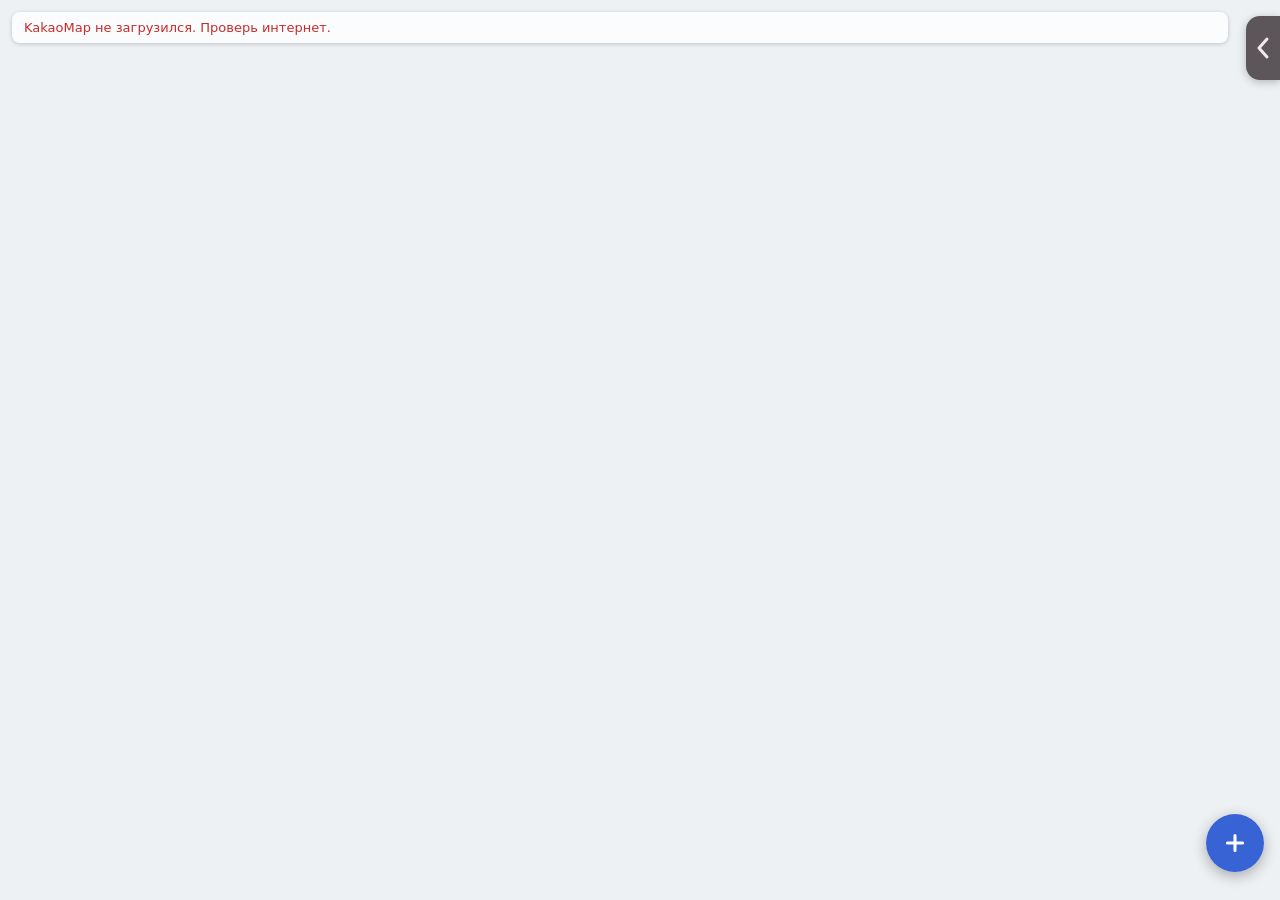
==== commit 1f903aef: "Gupo map: per-tool and per-item colour and opacity Co-Authored-By: Claude Opus 5.5 <noreply@anthropi" ====
--- a/gupo/index.html
+++ b/gupo/index.html
@@ -53,7 +53,7 @@
 #fab{position:fixed;right:max(16px,env(safe-area-inset-right));bottom:calc(max(16px,env(safe-area-inset-bottom)) + 12px);z-index:22;width:58px;height:58px;border-radius:50%;border:0;background:rgba(31,79,209,.88);color:#fff;box-shadow:0 4px 14px rgba(0,0,0,.3);cursor:pointer;display:grid;place-items:center;transition:transform .2s}
 #fab svg{width:26px;height:26px}
 #fab.open{transform:rotate(45deg)}
-#fab .dot{position:absolute;right:3px;bottom:3px;width:16px;height:16px;border-radius:50%;border:2px solid #fff;transform:rotate(-45deg)}
+#fab .unused{position:absolute;right:3px;bottom:3px;width:16px;height:16px;border-radius:50%;border:2px solid #fff;transform:rotate(-45deg)}
 #menu{position:fixed;right:max(16px,env(safe-area-inset-right));bottom:calc(max(16px,env(safe-area-inset-bottom)) + 82px);z-index:22;display:flex;flex-direction:column;align-items:flex-end;gap:10px}
 #menu[hidden]{display:none}
 .mi{display:flex;align-items:center;gap:10px;border:0;background:none;padding:0;cursor:pointer;font:inherit}
@@ -69,6 +69,15 @@
 .sub.list button{border:0;background:none;font:inherit;font-size:14px;text-align:left;padding:9px 12px;border-radius:8px;cursor:pointer;color:var(--ink)}
 .sub.list button:hover{background:rgba(0,0,0,.05)}
 .sub.list button.danger{color:#c92a2a}
+.style{display:flex;flex-direction:column;gap:8px}
+.style .sws{display:flex;gap:8px;flex-wrap:wrap}
+.style .sw{width:30px;height:30px;border-radius:50%!important;padding:0!important;border:3px solid #fff!important;box-shadow:0 0 0 1px #ccd}
+.style .sw.on{box-shadow:0 0 0 3px #18212b}
+.style label{display:flex;align-items:center;gap:10px;font-size:13px;color:var(--muted)}
+.style input[type=range]{flex:1;min-width:0;accent-color:#1f4fd1}
+.style b{min-width:38px;text-align:right;color:var(--ink);font-weight:600;font-variant-numeric:tabular-nums}
+.style .pv{height:6px;border-radius:3px;flex:0 0 26px}
+#tsheet .th{font-size:13px;color:var(--muted)}
 .op{display:flex;flex-wrap:wrap;align-items:center;gap:4px 8px;padding:8px 12px 10px;font-size:14px;color:var(--ink);border-bottom:1px solid rgba(0,0,0,.08);margin-bottom:2px}
 .op b{color:var(--muted);font-weight:600}
 .op input{width:100%;accent-color:#1f4fd1}
@@ -102,10 +111,7 @@
 <div id="menu" hidden>
   <button class="mi" id="mText"><span>Текст или цифры</span><i>T</i></button>
   <button class="mi" id="mArrow"><span>Стрелка</span><i><svg viewBox="0 0 24 24" fill="none" stroke="currentColor" stroke-width="2.6" stroke-linecap="round" stroke-linejoin="round"><path d="M5 19 19 5M10 5h9v9"/></svg></i></button>
-  <div class="sub" id="colorSub" hidden></div>
-  <button class="mi" id="mColor"><span>Цвет</span><i><b id="mColorDot" style="width:24px;height:24px;border-radius:50%;display:block"></b></i></button>
   <div class="sub list" id="moreSub" hidden>
-    <label class="op">Прозрачность рисунков <b id="opVal"></b><input type="range" id="opRange" min="15" max="100" step="5" aria-label="Прозрачность рисунков"></label>
     <button id="mUndo">Отменить последнее</button>
     <button id="mHide">Скрыть рисунки</button>
     <button id="mClear" class="danger">Удалить все надписи и стрелки</button>
@@ -113,9 +119,9 @@
   <button class="mi" id="mMore"><span>Ещё</span><i>⋯</i></button>
   <button class="mi" id="mZone"><span>Граница участка</span><i><svg viewBox="0 0 24 24" fill="none" stroke="currentColor" stroke-width="2.4" stroke-linejoin="round" stroke-dasharray="3 2.4"><path d="M4 7 11 3l9 5-2 11-12 2z"/></svg></i></button>
 </div>
-<button id="fab" aria-label="Меню рисования" aria-expanded="false"><svg viewBox="0 0 24 24" fill="none" stroke="currentColor" stroke-width="2.8" stroke-linecap="round"><path d="M12 5v14M5 12h14"/></svg><b class="dot" id="fabDot"></b></button>
-<div id="toolbar" hidden><div class="th" id="tHint"></div><div class="tb" id="tBtns"></div></div>
-<div id="tsheet" hidden><input id="tIn" placeholder="Текст или цифры" enterkeyhint="done" maxlength="40"><div class="tb"><button class="danger" id="tDel">Удалить</button><button id="tCancel">Отмена</button><button class="pri" id="tOk">Готово</button></div></div>
+<button id="fab" aria-label="Меню рисования" aria-expanded="false"><svg viewBox="0 0 24 24" fill="none" stroke="currentColor" stroke-width="2.8" stroke-linecap="round"><path d="M12 5v14M5 12h14"/></svg></button>
+<div id="toolbar" hidden><div class="th" id="tHint"></div><div class="style" id="tStyle"></div><div class="tb" id="tBtns"></div></div>
+<div id="tsheet" hidden><div class="th" id="sTitle"></div><input id="tIn" placeholder="Текст или цифры" enterkeyhint="done" maxlength="40"><div class="style" id="sStyle"></div><div class="tb"><button class="danger" id="tDel">Удалить</button><button id="tCancel">Отмена</button><button class="pri" id="tOk">Готово</button></div></div>
 <div id="msg" hidden></div>
 <script>
 const APPKEY='53f83a531954055ca29efd3e8a0d1a45';
@@ -186,6 +192,8 @@
 // ---------- tap → highlight + popup ----------
 function clearSel(){if(hl){hl.setMap(null);hl=null;}if(pop){pop.setMap(null);pop=null;}}
 function onTap(ll){
+  if(Date.now()-shapeHit<400)return;
+  if(!document.getElementById('tsheet').hidden){document.getElementById('tCancel').click();return;}
   if(sbar.classList.contains('open')){openSearch(false);return;}
   if(!menu.hidden){showMenu(false);return;}
   if(tool){toolTap(ll);return;}
@@ -263,34 +271,41 @@
   if(tool)setTool(null);showMenu(false);onTap(ll);
 }
 
-// ---------- drawing: text labels, arrows, colour, territory border ----------
-const DRAW_KEY='gupo-draw-v1',COLORS=['#e8590c','#c92a2a','#1f4fd1','#2b8a3e','#7048e8','#111827'];
-let D=Object.assign({color:'#e8590c',labels:[],arrows:[],zone:[],hidden:false,alpha:1},store.get(DRAW_KEY,{}));
+// ---------- drawing: text labels, arrows, territory border (each with own colour + opacity) ----------
+const DRAW_KEY='gupo-draw-v1',COLORS=['#e8590c','#c92a2a','#1f4fd1','#2b8a3e','#7048e8','#111827','#ffffff'];
+let D=Object.assign({labels:[],arrows:[],zone:[],hidden:false},store.get(DRAW_KEY,{}));
+D.tools=Object.assign({text:{c:'#e8590c',a:1},arrow:{c:'#c92a2a',a:1},zone:{c:'#1f4fd1',a:1}},D.tools||{});
+if(D.color&&!store.get(DRAW_KEY,{}).tools){D.tools.text.c=D.tools.arrow.c=D.color;}
 const saveD=()=>store.set(DRAW_KEY,D),undoStack=[];
-let tool=null,arrowStart=null,arrowTmp=null,drawn=[],zoneShape=null,vtx=[],editLabel=null;
+let shapeHit=0,tool=null,arrowStart=null,arrowTmp=null,drawn=[],zoneShape=null,vtx=[],edit=null;
 const $=id=>document.getElementById(id),fab=$('fab'),menu=$('menu');
-function paintColor(){$('fabDot').style.background=D.color;$('mColorDot').style.background=D.color;
-  $('colorSub').innerHTML=COLORS.map(c=>`<button class="sw${c===D.color?' on':''}" data-c="${c}" style="background:${c}" aria-label="Цвет ${c}"></button>`).join('');
-  $('colorSub').querySelectorAll('.sw').forEach(b=>b.onclick=()=>{D.color=b.dataset.c;saveD();paintColor();$('colorSub').hidden=true;});}
-function showMenu(on){menu.hidden=!on;fab.classList.toggle('open',on);fab.setAttribute('aria-expanded',on);if(!on){$('colorSub').hidden=true;$('moreSub').hidden=true;}}
+const A=o=>o.a==null?1:o.a;
+
+// colour swatches + opacity slider bound to an object {c,a}
+function styleRow(box,obj,onChange){
+  const paint=()=>{box.innerHTML=`<div class="sws">${COLORS.map(c=>`<button class="sw${c===obj.c?' on':''}" data-c="${c}" style="background:${c}" aria-label="Цвет"></button>`).join('')}</div>
+   <label>Прозрачность<input type="range" min="10" max="100" step="5" value="${Math.round(A(obj)*100)}" aria-label="Прозрачность"><b>${Math.round(A(obj)*100)}%</b><span class="pv" style="background:${obj.c};opacity:${A(obj)}"></span></label>`;
+    box.querySelectorAll('.sw').forEach(s=>s.onclick=()=>{obj.c=s.dataset.c;paint();onChange();});
+    const r=box.querySelector('input');r.oninput=()=>{obj.a=r.value/100;box.querySelector('b').textContent=r.value+'%';box.querySelector('.pv').style.opacity=obj.a;onChange();};};
+  paint();
+}
+function showMenu(on){menu.hidden=!on;fab.classList.toggle('open',on);fab.setAttribute('aria-expanded',on);if(!on)$('moreSub').hidden=true;}
 fab.onclick=()=>{if(tool){setTool(null);return;}showMenu(menu.hidden);};
-$('mColor').onclick=()=>{$('moreSub').hidden=true;$('colorSub').hidden=!$('colorSub').hidden;};
-$('mMore').onclick=()=>{$('colorSub').hidden=true;$('mHide').textContent=D.hidden?'Показать рисунки':'Скрыть рисунки';$('moreSub').hidden=!$('moreSub').hidden;};
+$('mMore').onclick=()=>{$('mHide').textContent=D.hidden?'Показать рисунки':'Скрыть рисунки';$('moreSub').hidden=!$('moreSub').hidden;};
 $('mText').onclick=()=>setTool('text');$('mArrow').onclick=()=>setTool('arrow');$('mZone').onclick=()=>setTool('zone');
-const opR=$('opRange');const opShow=()=>{opR.value=Math.round(D.alpha*100);$('opVal').textContent=Math.round(D.alpha*100)+'%';};opShow();
-opR.addEventListener('input',()=>{D.alpha=opR.value/100;opShow();saveD();drawAll();});
 $('mUndo').onclick=()=>{undo();showMenu(false);};
 $('mHide').onclick=()=>{D.hidden=!D.hidden;saveD();drawAll();showMenu(false);};
 $('mClear').onclick=()=>{const b=$('mClear');if(b.dataset.sure){undoStack.push({labels:D.labels,arrows:D.arrows});D.labels=[];D.arrows=[];saveD();drawAll();delete b.dataset.sure;b.textContent='Удалить все надписи и стрелки';showMenu(false);}
   else{b.dataset.sure=1;b.textContent='Точно удалить? Нажми ещё раз';}};
 
-function bar(hint,btns){$('toolbar').hidden=!hint;$('tHint').textContent=hint||'';$('tBtns').innerHTML='';
+function bar(hint,btns,styleObj){$('toolbar').hidden=!hint;$('tHint').textContent=hint||'';$('tBtns').innerHTML='';
+  $('tStyle').hidden=!styleObj;if(styleObj)styleRow($('tStyle'),styleObj,()=>{saveD();if(tool==='zone')drawAll();if(arrowTmp)arrowTmp.setOptions({strokeColor:D.tools.arrow.c,fillColor:D.tools.arrow.c});});
   (btns||[]).forEach(([txt,cls,fn])=>{const b=document.createElement('button');b.textContent=txt;if(cls)b.className=cls;b.onclick=fn;$('tBtns').append(b);});}
 function setTool(tl){
-  tool=tl;showMenu(false);clearSel();arrowStart=null;if(arrowTmp){arrowTmp.setMap(null);arrowTmp=null;}
+  tool=tl;showMenu(false);clearSel();closeSheet();arrowStart=null;if(arrowTmp){arrowTmp.setMap(null);arrowTmp=null;}
   $('cross').hidden=tl!=='zone';fab.classList.toggle('open',!!tl);
-  if(tl==='text')bar('Нажми на карту, где поставить надпись.',[['Готово','pri',()=>setTool(null)]]);
-  else if(tl==='arrow')bar('Нажми, откуда стрелка, потом куда.',[['Готово','pri',()=>setTool(null)]]);
+  if(tl==='text')bar('Нажми на карту, где поставить надпись.',[['Готово','pri',()=>setTool(null)]],D.tools.text);
+  else if(tl==='arrow')bar('Нажми, откуда стрелка, потом куда.',[['Готово','pri',()=>setTool(null)]],D.tools.arrow);
   else if(tl==='zone'){D.hidden=false;zoneBar();}
   else bar(null);
   drawAll();
@@ -299,47 +314,61 @@
   [['Поставить точку','pri',()=>{const c=map.getCenter();D.zone.push([+c.getLat().toFixed(6),+c.getLng().toFixed(6)]);undoStack.push({zonePop:1});saveD();drawAll();zoneBar();}],
    ['Убрать точку','',()=>{D.zone.pop();saveD();drawAll();zoneBar();}],
    ['Готово','',()=>setTool(null)],
-   ...(D.zone.length?[['Стереть','danger',function(){if(this.dataset.sure){undoStack.push({zone:D.zone});D.zone=[];saveD();drawAll();zoneBar();}else{this.dataset.sure=1;this.textContent='Точно стереть?';}}]]:[])]);}
+   ...(D.zone.length?[['Стереть','danger',function(){if(this.dataset.sure){undoStack.push({zone:D.zone});D.zone=[];saveD();drawAll();zoneBar();}else{this.dataset.sure=1;this.textContent='Точно стереть?';}}]]:[])],D.tools.zone);}
 function undo(){const u=undoStack.pop();if(!u)return;
   if(u.label)D.labels=D.labels.filter(l=>l!==u.label);if(u.arrow)D.arrows=D.arrows.filter(a=>a!==u.arrow);
   if(u.labels){D.labels=u.labels;D.arrows=u.arrows;}if(u.zonePop)D.zone.pop();if(u.zone)D.zone=u.zone;
   saveD();drawAll();if(tool==='zone')zoneBar();}
 
-// taps while a tool is active
 function toolTap(ll){
   const p=[+ll.getLat().toFixed(6),+ll.getLng().toFixed(6)];
-  if(tool==='text'){openSheet({p,t:'',c:D.color},true);}
-  else if(tool==='arrow'){
-    if(!arrowStart){arrowStart=p;arrowTmp=new kakao.maps.Circle({map,center:ll,radius:3,strokeWeight:3,strokeColor:D.color,fillColor:D.color,fillOpacity:1,zIndex:6});$('tHint').textContent='Теперь нажми, куда указывает стрелка.';}
-    else{const a={a:arrowStart,b:p,c:D.color};D.arrows.push(a);undoStack.push({arrow:a});saveD();arrowStart=null;arrowTmp.setMap(null);arrowTmp=null;drawAll();$('tHint').textContent='Готово. Можно рисовать следующую стрелку.';}
+  if(tool==='text'){const s=D.tools.text;openSheet('label',{p,t:'',c:s.c,a:A(s)},true);}
+  else if(tool==='arrow'){const s=D.tools.arrow;
+    if(!arrowStart){arrowStart=p;arrowTmp=new kakao.maps.Circle({map,center:ll,radius:3,strokeWeight:3,strokeColor:s.c,fillColor:s.c,fillOpacity:1,zIndex:6});$('tHint').textContent='Теперь нажми, куда указывает стрелка.';}
+    else{const a={a:arrowStart,b:p,c:s.c,o:A(s)};D.arrows.push(a);undoStack.push({arrow:a});saveD();arrowStart=null;arrowTmp.setMap(null);arrowTmp=null;drawAll();$('tHint').textContent='Готово. Можно рисовать следующую стрелку.';}
   }
   else if(tool==='zone'){D.zone.push(p);undoStack.push({zonePop:1});saveD();drawAll();zoneBar();}
 }
-function openSheet(lbl,isNew){editLabel={lbl,isNew};$('tsheet').hidden=false;$('tIn').value=lbl.t;$('tDel').hidden=isNew;setTimeout(()=>$('tIn').focus(),50);}
-function closeSheet(){$('tsheet').hidden=true;$('tIn').blur();editLabel=null;}
-$('tCancel').onclick=closeSheet;
-$('tOk').onclick=()=>{const v=$('tIn').value.trim();if(!editLabel)return;const {lbl,isNew}=editLabel;
-  if(v){lbl.t=v;if(isNew){D.labels.push(lbl);undoStack.push({label:lbl});}else lbl.c=lbl.c||D.color;}
-  else if(!isNew)D.labels=D.labels.filter(l=>l!==lbl);
+
+// bottom sheet: edit a label (text + colour + opacity) or an arrow (colour + opacity)
+function openSheet(kind,obj,isNew){
+  edit={kind,obj,isNew,backup:{...obj}};$('tsheet').hidden=false;
+  $('sTitle').textContent=kind==='label'?(isNew?'Новая надпись':'Надпись'):'Стрелка';
+  $('tIn').hidden=kind!=='label';$('tIn').value=obj.t||'';$('tDel').hidden=isNew;
+  // arrows keep opacity in .o (a/b are its ends), so edit through a proxy
+  const proxy=kind==='arrow'?{get c(){return obj.c},set c(v){obj.c=v},get a(){return obj.o==null?1:obj.o},set a(v){obj.o=v}}:obj;
+  styleRow($('sStyle'),proxy,()=>{if(!isNew)drawAll();});
+  if(kind==='label')setTimeout(()=>$('tIn').focus(),50);
+}
+function closeSheet(){$('tsheet').hidden=true;$('tIn').blur();edit=null;}
+$('tCancel').onclick=()=>{if(edit&&!edit.isNew){Object.assign(edit.obj,edit.backup);drawAll();}closeSheet();};
+$('tOk').onclick=()=>{if(!edit)return;const {kind,obj,isNew}=edit;
+  if(kind==='label'){const v=$('tIn').value.trim();
+    if(v){obj.t=v;if(isNew){D.labels.push(obj);undoStack.push({label:obj});D.tools.text.c=obj.c;D.tools.text.a=obj.a;}}
+    else if(!isNew)D.labels=D.labels.filter(l=>l!==obj);}
   saveD();closeSheet();drawAll();};
 $('tIn').addEventListener('keydown',e=>{if(e.key==='Enter')$('tOk').click();});
-$('tDel').onclick=()=>{if(editLabel){D.labels=D.labels.filter(l=>l!==editLabel.lbl);saveD();}closeSheet();drawAll();};
-
-const vtxImg=()=>new kakao.maps.MarkerImage('data:image/svg+xml;utf8,'+encodeURIComponent('<svg xmlns="http://www.w3.org/2000/svg" width="26" height="26"><circle cx="13" cy="13" r="8" fill="#fff" stroke="#1f4fd1" stroke-width="4"/></svg>'),new kakao.maps.Size(26,26),{offset:new kakao.maps.Point(13,13)});
+$('tDel').onclick=()=>{if(edit){if(edit.kind==='label')D.labels=D.labels.filter(l=>l!==edit.obj);else D.arrows=D.arrows.filter(a=>a!==edit.obj);saveD();}closeSheet();drawAll();};
+
+const vtxImg=()=>new kakao.maps.MarkerImage('data:image/svg+xml;utf8,'+encodeURIComponent('<svg xmlns="http://www.w3.org/2000/svg" width="26" height="26"><circle cx="13" cy="13" r="8" fill="#fff" stroke="'+D.tools.zone.c+'" stroke-width="4"/></svg>'),new kakao.maps.Size(26,26),{offset:new kakao.maps.Point(13,13)});
 function drawAll(){
   if(!map)return;drawn.forEach(o=>o.setMap(null));drawn=[];vtx.forEach(m=>m.setMap(null));vtx=[];if(zoneShape){zoneShape.setMap(null);zoneShape=null;}
-  const L=p=>new kakao.maps.LatLng(p[0],p[1]);
-  if(D.zone.length>1)zoneShape=new kakao.maps.Polygon({map,path:D.zone.map(L),strokeWeight:4,strokeColor:'#1f4fd1',strokeStyle:'dash',strokeOpacity:.95,fillColor:'#1f4fd1',fillOpacity:tool==='zone'?.08:.04,zIndex:2});
+  const L=p=>new kakao.maps.LatLng(p[0],p[1]),z=D.tools.zone;
+  if(D.zone.length>1)zoneShape=new kakao.maps.Polygon({map,path:D.zone.map(L),strokeWeight:4,strokeColor:z.c,strokeStyle:'dash',strokeOpacity:.95*A(z),fillColor:z.c,fillOpacity:(tool==='zone'?.08:.04)*A(z),zIndex:2});
   if(tool==='zone')D.zone.forEach((p,i)=>{const m=new kakao.maps.Marker({map,position:L(p),draggable:true,image:vtxImg(),zIndex:7});
     kakao.maps.event.addListener(m,'dragend',()=>{const q=m.getPosition();D.zone[i]=[+q.getLat().toFixed(6),+q.getLng().toFixed(6)];saveD();drawAll();});vtx.push(m);});
   if(D.hidden)return;
-  D.arrows.forEach(a=>drawn.push(new kakao.maps.Polyline({map,path:[L(a.a),L(a.b)],strokeWeight:5,strokeColor:a.c,strokeOpacity:.95*D.alpha,endArrow:true,zIndex:5})));
-  D.labels.forEach(l=>{const el=document.createElement('div');el.className='lab';el.style.background=l.c;el.style.opacity=D.alpha;el.textContent=l.t;
+  D.arrows.forEach(a=>{const o=a.o==null?1:a.o;
+    const line=new kakao.maps.Polyline({map,path:[L(a.a),L(a.b)],strokeWeight:5,strokeColor:a.c,strokeOpacity:.95*o,endArrow:true,zIndex:5});
+    // wide invisible line on top so the arrow is easy to tap
+    const hit=new kakao.maps.Polyline({map,path:[L(a.a),L(a.b)],strokeWeight:22,strokeColor:'#000',strokeOpacity:0.01,zIndex:6});
+    kakao.maps.event.addListener(hit,'click',()=>{shapeHit=Date.now();if(!tool){clearSel();openSheet('arrow',a,false);}});
+    drawn.push(line,hit);});
+  D.labels.forEach(l=>{const el=document.createElement('div');el.className='lab';el.style.background=l.c;el.style.color=l.c==='#ffffff'?'#18212b':'#fff';el.style.opacity=A(l);el.textContent=l.t;
     ['mousedown','touchstart','touchend','dblclick'].forEach(ev=>el.addEventListener(ev,e=>e.stopPropagation()));
-    el.addEventListener('click',e=>{e.stopPropagation();openSheet(l,false);});
+    el.addEventListener('click',e=>{e.stopPropagation();if(tool&&tool!=='text')return;clearSel();openSheet('label',l,false);});
     drawn.push(new kakao.maps.CustomOverlay({map,position:L(l.p),content:el,xAnchor:.5,yAnchor:.5,zIndex:6,clickable:true}));});
 }
-paintColor();
 
 // ---------- houses with notes are tinted orange ----------
 function drawNoted(){
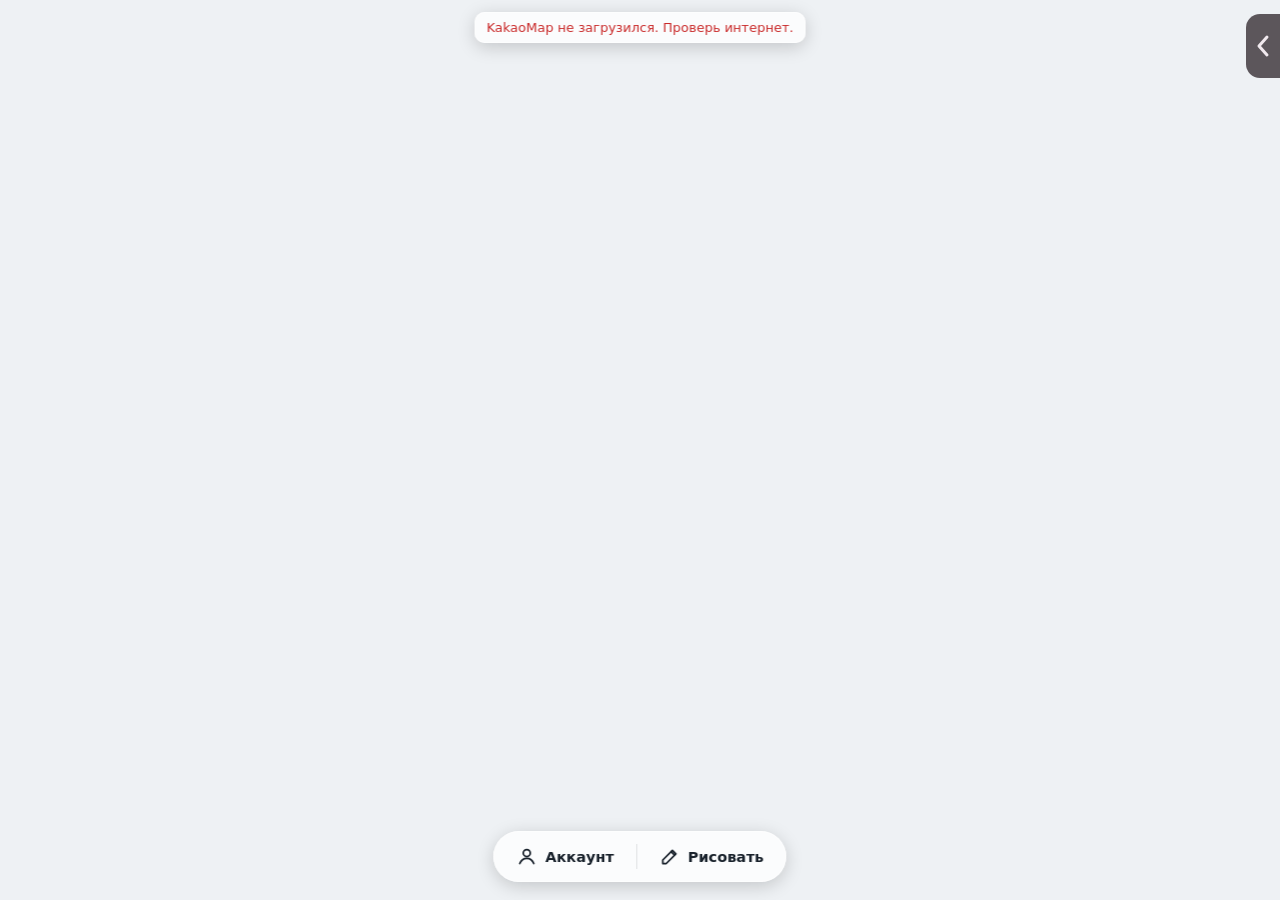
==== commit 680ba696: "Gupo map: island UI, shapes with text, arrow styles, font and colour wheel, undo/redo Co-Authored-By" ====
--- a/gupo/index.html
+++ b/gupo/index.html
@@ -4,133 +4,233 @@
 <meta charset="utf-8">
 <meta name="viewport" content="width=device-width,initial-scale=1,viewport-fit=cover">
 <title>Участок Гупо-дон</title>
+<link rel="preconnect" href="https://fonts.googleapis.com">
+<link rel="preconnect" href="https://fonts.gstatic.com" crossorigin>
+<link rel="stylesheet" href="https://fonts.googleapis.com/css2?family=Noto+Sans+KR:wght@400;700&family=Black+Han+Sans&family=Nanum+Pen+Script&family=Jua&display=swap">
 <style>
-:root{--glass:rgba(255,255,255,.78);--glass2:rgba(255,255,255,.86);--ink:#18212b;--muted:#5b6672;--line:#dde2e8;--accent:#1f4fd1;--note:#e8590c}
-html,body{height:100%;margin:0;background:#eef1f4}
-body{font-family:system-ui,-apple-system,"Apple SD Gothic Neo","Malgun Gothic",sans-serif;color:var(--ink)}
+/* Layout: full-screen KakaoMap; floating translucent "islands" slide in from the screen edges */
+:root{
+  --glass:rgba(255,255,255,.76);--glass2:rgba(255,255,255,.88);--ink:#18212b;--muted:#5b6672;--line:rgba(24,33,43,.12);
+  --accent:#1f4fd1;--accentG:rgba(31,79,209,.9);--note:#e8590c;--danger:#c92a2a;
+  --ease:cubic-bezier(.2,.85,.25,1);--sb:env(safe-area-inset-bottom,0px);--st:env(safe-area-inset-top,0px);
+  --sl:env(safe-area-inset-left,0px);--sr:env(safe-area-inset-right,0px);
+}
+*{box-sizing:border-box}
+html,body{height:100%;margin:0;background:#eef1f4;overflow:hidden}
+body{font-family:system-ui,-apple-system,"Apple SD Gothic Neo","Malgun Gothic",sans-serif;color:var(--ink);-webkit-tap-highlight-color:transparent}
+button{font:inherit;color:inherit}
+button:focus-visible,input:focus-visible,textarea:focus-visible{outline:2px solid var(--accent);outline-offset:2px}
 #map{position:fixed;inset:0}
-#msg{position:fixed;left:12px;right:52px;top:max(12px,env(safe-area-inset-top));font-size:13px;color:var(--muted);background:var(--glass);-webkit-backdrop-filter:blur(4px);backdrop-filter:blur(4px);padding:8px 12px;border-radius:8px;box-shadow:0 1px 4px rgba(0,0,0,.2);z-index:10}
-#msg.err{color:#c92a2a}
-.pop{position:relative;width:min(300px,calc(100vw - 40px));background:var(--glass2);-webkit-backdrop-filter:blur(5px);backdrop-filter:blur(5px);border-radius:12px;box-shadow:0 4px 18px rgba(0,0,0,.25);margin-bottom:14px;font-size:14px;overflow:hidden}
+#map.dragging{cursor:grabbing}
+.glass{background:var(--glass);-webkit-backdrop-filter:blur(5px) saturate(1.2);backdrop-filter:blur(5px) saturate(1.2);box-shadow:0 4px 18px rgba(0,0,0,.18),0 0 0 1px rgba(255,255,255,.5) inset}
+/* every island slides out past the screen edge when hidden */
+.isl{position:fixed;z-index:20;transition:transform .42s var(--ease),opacity .3s ease}
+.isl.out-b{transform:translate(-50%,calc(100% + 40px + var(--sb)));opacity:0;pointer-events:none}
+.isl.out-r{transform:translateX(calc(100% + 40px + var(--sr)));opacity:0;pointer-events:none}
+.isl.out-l{transform:translateX(calc(-100% - 40px - var(--sl)));opacity:0;pointer-events:none}
+.isl.out-t{transform:translate(-50%,calc(-100% - 40px - var(--st)));opacity:0;pointer-events:none}
+@media (prefers-reduced-motion:reduce){.isl{transition:opacity .2s}}
+
+#msg{position:fixed;left:50%;top:calc(var(--st) + 12px);transform:translateX(-50%);max-width:calc(100vw - 110px);z-index:25;font-size:13px;color:var(--muted);padding:8px 12px;border-radius:10px;transition:opacity .3s}
+#msg.err{color:var(--danger)}
+#msg.hide{opacity:0;pointer-events:none}
+
+/* bottom island: account + edit */
+#mainIsl{left:50%;bottom:calc(var(--sb) + 18px);transform:translateX(-50%);display:flex;gap:4px;padding:5px;border-radius:999px}
+#mainIsl button{display:flex;align-items:center;gap:8px;border:0;background:none;padding:10px 18px;border-radius:999px;font-size:14.5px;font-weight:600;cursor:pointer}
+#mainIsl button:hover{background:rgba(24,33,43,.06)}
+#mainIsl svg{width:21px;height:21px}
+#mainIsl .sep{width:1px;background:var(--line);margin:8px 0}
+
+/* round close button */
+#closeBtn{left:50%;bottom:calc(var(--sb) + 18px);transform:translateX(-50%);width:58px;height:58px;border-radius:50%;border:0;cursor:pointer;display:grid;place-items:center}
+#closeBtn svg{width:24px;height:24px}
+
+/* tool island (vertical, lower right) */
+#toolIsl{right:calc(var(--sr) + 12px);bottom:calc(var(--sb) + 92px);display:flex;flex-direction:column;gap:4px;padding:6px;border-radius:28px}
+.tb{width:48px;height:48px;border:0;border-radius:50%;background:none;cursor:pointer;display:grid;place-items:center;position:relative}
+.tb svg{width:24px;height:24px}
+.tb:hover{background:rgba(24,33,43,.06)}
+.tb.on{background:var(--accentG);color:#fff}
+.tb .cdot{position:absolute;right:7px;bottom:7px;width:13px;height:13px;border-radius:50%;border:2px solid #fff;box-shadow:0 0 0 1px rgba(0,0,0,.15)}
+.tb .tag{position:absolute;right:4px;top:4px;font-size:9px;font-weight:800;line-height:1}
+
+/* flyout panel to the left of the tool island */
+#fly{right:calc(var(--sr) + 82px);bottom:calc(var(--sb) + 92px);width:min(300px,calc(100vw - 104px - var(--sr) - var(--sl)));max-height:calc(100vh - var(--st) - var(--sb) - 290px);overflow:auto;padding:12px;border-radius:18px;display:flex;flex-direction:column;gap:10px}
+#fly h3{margin:0;font-size:12px;font-weight:700;color:var(--muted);letter-spacing:.05em;text-transform:uppercase}
+.grid{display:grid;grid-template-columns:repeat(auto-fill,minmax(76px,1fr));gap:8px}
+.opt{border:1px solid var(--line);background:rgba(255,255,255,.55);border-radius:12px;padding:8px 6px;cursor:pointer;display:flex;flex-direction:column;align-items:center;gap:6px;font-size:12px;color:var(--ink);min-height:70px;justify-content:center}
+.opt.on{border-color:var(--accent);box-shadow:0 0 0 2px var(--accent) inset;background:rgba(31,79,209,.07)}
+.opt svg{width:52px;height:30px}
+.row{display:flex;align-items:center;gap:10px;font-size:13px;color:var(--muted)}
+.row input[type=range]{flex:1;min-width:0;accent-color:var(--accent)}
+.row b{min-width:40px;text-align:right;color:var(--ink);font-variant-numeric:tabular-nums}
+.seg{display:flex;gap:6px;flex-wrap:wrap}
+.seg button{border:1px solid var(--line);background:rgba(255,255,255,.55);border-radius:9px;padding:7px 11px;cursor:pointer;font-size:13.5px}
+.seg button.on{background:var(--accentG);border-color:transparent;color:#fff}
+.fonts{display:flex;flex-direction:column;gap:6px}
+.fonts button{border:1px solid var(--line);background:rgba(255,255,255,.55);border-radius:10px;padding:8px 12px;text-align:left;cursor:pointer;font-size:17px}
+.fonts button.on{border-color:var(--accent);box-shadow:0 0 0 2px var(--accent) inset}
+.sws{display:flex;gap:7px;flex-wrap:wrap}
+.sw{width:28px;height:28px;border-radius:50%;border:2px solid #fff;box-shadow:0 0 0 1px rgba(0,0,0,.18);cursor:pointer;padding:0}
+.sw.on{box-shadow:0 0 0 3px var(--ink)}
+.wheelBox{position:relative;width:200px;height:200px;align-self:center;touch-action:none}
+.wheelBox canvas{width:200px;height:200px;border-radius:50%;display:block;cursor:crosshair}
+.wheelBox .knob{position:absolute;width:22px;height:22px;margin:-11px 0 0 -11px;border-radius:50%;border:3px solid #fff;box-shadow:0 0 0 1px rgba(0,0,0,.4),0 2px 6px rgba(0,0,0,.35);pointer-events:none}
+.prev{height:26px;border-radius:8px;background-image:linear-gradient(45deg,#ddd 25%,transparent 25%,transparent 75%,#ddd 75%),linear-gradient(45deg,#ddd 25%,transparent 25%,transparent 75%,#ddd 75%);background-size:12px 12px;background-position:0 0,6px 6px;overflow:hidden}
+.prev i{display:block;height:100%}
+.target{font-size:12.5px;color:var(--muted)}
+
+/* undo / redo, top-left */
+#histIsl{left:calc(var(--sl) + 12px);top:calc(var(--st) + 12px);display:flex;gap:2px;padding:4px;border-radius:999px}
+#histIsl button{width:44px;height:44px;border:0;background:none;border-radius:50%;cursor:pointer;display:grid;place-items:center}
+#histIsl button:disabled{opacity:.3;cursor:default}
+#histIsl svg{width:22px;height:22px}
+
+/* context island (hints + actions), top */
+#ctxIsl{left:50%;top:calc(var(--st) + 68px);transform:translateX(-50%);width:min(440px,calc(100vw - 24px));padding:10px 12px;border-radius:16px;display:flex;flex-direction:column;gap:8px}
+#ctxHint{font-size:13px;color:var(--muted)}
+#ctxBtns{display:flex;gap:6px;flex-wrap:wrap}
+#ctxBtns:empty{display:none}
+#ctxBtns button{border:1px solid var(--line);background:rgba(255,255,255,.6);border-radius:9px;padding:8px 12px;cursor:pointer;font-size:13.5px}
+#ctxBtns button.pri{background:var(--accentG);border-color:transparent;color:#fff;font-weight:600}
+#ctxBtns button.danger{color:var(--danger)}
+
+#cross{position:fixed;left:50%;top:50%;width:44px;height:44px;margin:-22px 0 0 -22px;z-index:15;pointer-events:none}
+#cross[hidden]{display:none}
+
+/* bottom sheets: text entry, account */
+.sheet{left:50%;bottom:0;transform:translateX(-50%);width:min(520px,100vw);border-radius:18px 18px 0 0;padding:14px max(16px,var(--sr)) calc(14px + var(--sb)) max(16px,var(--sl));display:flex;flex-direction:column;gap:10px;z-index:30}
+.sheet h4{margin:0;font-size:14px}
+.sheet input,.sheet textarea{font:inherit;font-size:17px;border:1px solid var(--line);border-radius:10px;padding:10px;background:rgba(255,255,255,.8);width:100%}
+.sheet .two{display:flex;gap:8px;align-items:center}
+.sheet .two span{color:var(--muted)}
+.sheet .acts{display:flex;gap:8px;justify-content:flex-end;flex-wrap:wrap}
+.sheet .acts button{border:1px solid var(--line);background:rgba(255,255,255,.7);border-radius:10px;padding:9px 14px;cursor:pointer;font-size:14px}
+.sheet .acts button.pri{background:var(--accentG);border-color:transparent;color:#fff;font-weight:600}
+.sheet .acts button.danger{color:var(--danger);margin-right:auto}
+.sheet p{margin:0;font-size:13.5px;color:var(--muted);line-height:1.45}
+
+/* search tab + bar (top right) */
+#tab{right:0;top:calc(var(--st) + 14px);width:34px;height:64px;border:0;border-radius:14px 0 0 14px;background:rgba(60,52,58,.82);color:#f1e9ee;cursor:pointer;display:grid;place-items:center}
+#tab svg{width:14px;height:24px}
+#sbar{position:fixed;left:calc(var(--sl) + 10px);right:calc(var(--sr) + 10px);top:calc(var(--st) + 10px);z-index:26;transform:translateX(calc(100% + 24px));transition:transform .35s var(--ease);pointer-events:none}
+#sbar.open{transform:none;pointer-events:auto}
+.sbox{display:flex;align-items:center;gap:4px;border-radius:14px;padding:4px 4px 4px 12px;background:var(--glass2);-webkit-backdrop-filter:blur(5px);backdrop-filter:blur(5px);box-shadow:0 3px 14px rgba(0,0,0,.22)}
+.sbox input{flex:1;min-width:0;border:0;outline:0;font:inherit;font-size:16px;padding:9px 0;background:none;color:var(--ink)}
+.sbox button{width:38px;height:38px;border:0;background:none;color:var(--muted);font-size:18px;cursor:pointer;border-radius:8px}
+#sugg{list-style:none;margin:6px 0 0;padding:4px 0;border-radius:14px;max-height:50vh;overflow:auto;background:var(--glass2);-webkit-backdrop-filter:blur(5px);backdrop-filter:blur(5px);box-shadow:0 3px 14px rgba(0,0,0,.2)}
+#sugg:empty{display:none}
+#sugg li{padding:9px 14px;cursor:pointer;border-bottom:1px solid var(--line)}
+#sugg li:last-child{border-bottom:0}
+#sugg li:hover{background:rgba(31,79,209,.08)}
+#sugg .nm{font-weight:600}
+#sugg .ad{font-size:12.5px;color:var(--muted);margin-top:2px}
+#sugg .tg{font-size:10.5px;font-weight:700;color:var(--note);margin-left:6px}
+#sugg li.none{color:var(--muted);cursor:default;background:none}
+
+/* house popup */
+.pop{position:relative;width:min(300px,calc(100vw - 40px));border-radius:14px;margin-bottom:14px;font-size:14px;background:var(--glass2);-webkit-backdrop-filter:blur(5px);backdrop-filter:blur(5px);box-shadow:0 4px 18px rgba(0,0,0,.25)}
 .pop:after{content:"";position:absolute;left:50%;bottom:-8px;margin-left:-8px;border:8px solid transparent;border-bottom:0;border-top-color:var(--glass2)}
 .pop .x{position:absolute;top:6px;right:6px;width:30px;height:30px;border:0;background:none;font-size:18px;color:var(--muted);cursor:pointer}
-.head{display:block;width:100%;text-align:left;border:0;background:none;padding:12px 40px 10px 14px;cursor:pointer;font:inherit;color:inherit}
+.head{display:block;width:100%;text-align:left;border:0;background:none;padding:12px 40px 10px 14px;cursor:pointer}
 .head .new{font-weight:700;font-size:15px;line-height:1.3}
 .head .bld{font-weight:400;color:var(--muted)}
 .head .old{color:var(--muted);font-size:13px;margin-top:3px}
 .head .more{color:var(--accent);font-size:12.5px;margin-top:6px}
 .lbl{display:inline-block;font-size:10.5px;font-weight:700;border-radius:4px;padding:1px 5px;margin-right:6px;vertical-align:1px}
 .lbl.n{background:#e7edff;color:#1f4fd1}.lbl.o{background:#eef0f2;color:#5b6672}
-.body{border-top:1px solid var(--line);padding:10px 14px 12px;display:flex;flex-direction:column;gap:8px}
+.pbody{border-top:1px solid var(--line);padding:10px 14px 12px;display:flex;flex-direction:column;gap:8px}
 .notes{display:flex;flex-direction:column;gap:6px;max-height:180px;overflow:auto}
 .note{background:rgba(255,246,238,.75);border:1px solid #ffd8bd;border-radius:8px;padding:7px 9px;display:grid;grid-template-columns:1fr auto;gap:4px}
 .note .t{white-space:pre-wrap;word-break:break-word}
 .note .d{grid-column:1/2;font-size:11px;color:var(--muted)}
 .note button{grid-row:1/3;grid-column:2;border:0;background:none;color:var(--muted);font-size:15px;cursor:pointer}
 .empty{color:var(--muted);font-size:13px}
-textarea{font:inherit;font-size:15px;border:1px solid var(--line);border-radius:8px;padding:8px;resize:none;min-height:56px;background:rgba(255,255,255,.7);width:100%;box-sizing:border-box}
-.add{align-self:flex-end;border:0;background:rgba(31,79,209,.9);color:#fff;font:inherit;font-weight:600;border-radius:8px;padding:8px 14px;cursor:pointer}
-button:focus-visible,textarea:focus-visible{outline:2px solid var(--accent);outline-offset:2px}
-#tab{position:fixed;right:0;top:calc(max(12px,env(safe-area-inset-top)) + 4px);z-index:20;width:34px;height:64px;border:0;border-radius:14px 0 0 14px;background:rgba(60,52,58,.82);color:#f1e9ee;font-size:22px;cursor:pointer;box-shadow:0 2px 8px rgba(0,0,0,.25);display:grid;place-items:center;transition:opacity .2s}
-#tab svg{width:14px;height:24px}
-#sbar{position:fixed;left:max(10px,env(safe-area-inset-left));right:max(10px,env(safe-area-inset-right));top:max(10px,env(safe-area-inset-top));z-index:21;transform:translateX(calc(100% + 24px));transition:transform .25s ease;pointer-events:none}
-#sbar.open{transform:none;pointer-events:auto}
-@media (prefers-reduced-motion:reduce){#sbar{transition:none}}
-.sbox{display:flex;align-items:center;gap:4px;background:var(--glass2);-webkit-backdrop-filter:blur(5px);backdrop-filter:blur(5px);border-radius:12px;box-shadow:0 3px 14px rgba(0,0,0,.25);padding:4px 4px 4px 12px}
-.sbox input{flex:1;min-width:0;border:0;outline:0;font:inherit;font-size:16px;padding:9px 0;background:none;color:var(--ink)}
-.sbox button{width:38px;height:38px;border:0;background:none;color:var(--muted);font-size:18px;cursor:pointer;border-radius:8px}
-#sugg{list-style:none;margin:6px 0 0;padding:4px 0;background:var(--glass2);-webkit-backdrop-filter:blur(5px);backdrop-filter:blur(5px);border-radius:12px;box-shadow:0 3px 14px rgba(0,0,0,.2);max-height:50vh;overflow:auto}
-#sugg:empty{display:none}
-#sugg li{padding:9px 14px;cursor:pointer;border-bottom:1px solid rgba(0,0,0,.06)}
-#sugg li:last-child{border-bottom:0}
-#sugg li:hover,#sugg li.act{background:rgba(31,79,209,.08)}
-#sugg .nm{font-weight:600}
-#sugg .ad{font-size:12.5px;color:var(--muted);margin-top:2px}
-#sugg .tag{font-size:10.5px;font-weight:700;color:var(--note);margin-left:6px}
-#sugg li.none{color:var(--muted);cursor:default;background:none}
-
-/* ---- drawing menu ---- */
-#fab{position:fixed;right:max(16px,env(safe-area-inset-right));bottom:calc(max(16px,env(safe-area-inset-bottom)) + 12px);z-index:22;width:58px;height:58px;border-radius:50%;border:0;background:rgba(31,79,209,.88);color:#fff;box-shadow:0 4px 14px rgba(0,0,0,.3);cursor:pointer;display:grid;place-items:center;transition:transform .2s}
-#fab svg{width:26px;height:26px}
-#fab.open{transform:rotate(45deg)}
-#fab .unused{position:absolute;right:3px;bottom:3px;width:16px;height:16px;border-radius:50%;border:2px solid #fff;transform:rotate(-45deg)}
-#menu{position:fixed;right:max(16px,env(safe-area-inset-right));bottom:calc(max(16px,env(safe-area-inset-bottom)) + 82px);z-index:22;display:flex;flex-direction:column;align-items:flex-end;gap:10px}
-#menu[hidden]{display:none}
-.mi{display:flex;align-items:center;gap:10px;border:0;background:none;padding:0;cursor:pointer;font:inherit}
-.mi span{background:var(--glass);-webkit-backdrop-filter:blur(4px);backdrop-filter:blur(4px);color:var(--ink);font-size:13.5px;font-weight:600;padding:5px 10px;border-radius:8px;box-shadow:0 2px 8px rgba(0,0,0,.2)}
-.mi i{width:46px;height:46px;border-radius:50%;background:var(--glass);-webkit-backdrop-filter:blur(4px);backdrop-filter:blur(4px);box-shadow:0 2px 10px rgba(0,0,0,.25);display:grid;place-items:center;font-style:normal;font-weight:800;font-size:19px;color:var(--ink);margin-right:6px}
-.mi i svg{width:22px;height:22px}
-.mi.on i{background:rgba(31,79,209,.88);color:#fff}
-.sub{display:flex;gap:8px;background:var(--glass);-webkit-backdrop-filter:blur(4px);backdrop-filter:blur(4px);border-radius:24px;padding:8px;box-shadow:0 2px 10px rgba(0,0,0,.25);margin-right:6px;flex-wrap:wrap;justify-content:flex-end;max-width:calc(100vw - 40px)}
-.sub[hidden]{display:none}
-.sw{width:32px;height:32px;border-radius:50%;border:3px solid #fff;box-shadow:0 0 0 1px #ccd;cursor:pointer}
-.sw.on{box-shadow:0 0 0 3px var(--ink)}
-.sub.list{flex-direction:column;border-radius:12px;padding:6px}
-.sub.list button{border:0;background:none;font:inherit;font-size:14px;text-align:left;padding:9px 12px;border-radius:8px;cursor:pointer;color:var(--ink)}
-.sub.list button:hover{background:rgba(0,0,0,.05)}
-.sub.list button.danger{color:#c92a2a}
-.style{display:flex;flex-direction:column;gap:8px}
-.style .sws{display:flex;gap:8px;flex-wrap:wrap}
-.style .sw{width:30px;height:30px;border-radius:50%!important;padding:0!important;border:3px solid #fff!important;box-shadow:0 0 0 1px #ccd}
-.style .sw.on{box-shadow:0 0 0 3px #18212b}
-.style label{display:flex;align-items:center;gap:10px;font-size:13px;color:var(--muted)}
-.style input[type=range]{flex:1;min-width:0;accent-color:#1f4fd1}
-.style b{min-width:38px;text-align:right;color:var(--ink);font-weight:600;font-variant-numeric:tabular-nums}
-.style .pv{height:6px;border-radius:3px;flex:0 0 26px}
-#tsheet .th{font-size:13px;color:var(--muted)}
-.op{display:flex;flex-wrap:wrap;align-items:center;gap:4px 8px;padding:8px 12px 10px;font-size:14px;color:var(--ink);border-bottom:1px solid rgba(0,0,0,.08);margin-bottom:2px}
-.op b{color:var(--muted);font-weight:600}
-.op input{width:100%;accent-color:#1f4fd1}
-#toolbar{position:fixed;left:max(12px,env(safe-area-inset-left));right:calc(max(16px,env(safe-area-inset-right)) + 70px);bottom:calc(max(16px,env(safe-area-inset-bottom)) + 12px);z-index:21;background:var(--glass);-webkit-backdrop-filter:blur(5px);backdrop-filter:blur(5px);border-radius:12px;box-shadow:0 3px 14px rgba(0,0,0,.25);padding:10px 12px;display:flex;flex-direction:column;gap:8px}
-#toolbar[hidden]{display:none}
-#toolbar .th{font-size:13px;color:var(--muted)}
-#toolbar .tb{display:flex;gap:6px;flex-wrap:wrap}
-#toolbar button{border:1px solid var(--line);background:rgba(255,255,255,.7);font:inherit;font-size:13.5px;border-radius:8px;padding:8px 11px;cursor:pointer;color:var(--ink)}
-#toolbar button.pri{background:rgba(31,79,209,.9);border-color:var(--accent);color:#fff;font-weight:600}
-#toolbar button.danger{color:#c92a2a}
-#cross{position:fixed;left:50%;top:50%;width:44px;height:44px;margin:-22px 0 0 -22px;z-index:15;pointer-events:none}
-#cross[hidden]{display:none}
-.lab{padding:4px 9px;border-radius:7px;color:#fff;font:700 14px system-ui,sans-serif;white-space:nowrap;box-shadow:0 1px 5px rgba(0,0,0,.35);border:2px solid #fff;cursor:pointer;transform:translateY(-50%)}
-#tsheet{position:fixed;left:0;right:0;bottom:0;z-index:30;background:var(--glass2);-webkit-backdrop-filter:blur(6px);backdrop-filter:blur(6px);border-radius:16px 16px 0 0;box-shadow:0 -4px 18px rgba(0,0,0,.25);padding:14px max(16px,env(safe-area-inset-right)) calc(14px + env(safe-area-inset-bottom)) max(16px,env(safe-area-inset-left));display:flex;flex-direction:column;gap:10px}
-#tsheet[hidden]{display:none}
-#tsheet input{background:rgba(255,255,255,.75);font:inherit;font-size:17px;border:1px solid var(--line);border-radius:8px;padding:10px}
-#tsheet .tb{display:flex;gap:8px;justify-content:flex-end}
-#tsheet button{border:1px solid var(--line);background:rgba(255,255,255,.7);font:inherit;font-size:14px;border-radius:8px;padding:9px 14px;cursor:pointer}
-#tsheet button.pri{background:rgba(31,79,209,.9);border-color:var(--accent);color:#fff;font-weight:600}
-#tsheet button.danger{color:#c92a2a;margin-right:auto}
+.pop textarea{font:inherit;font-size:15px;border:1px solid var(--line);border-radius:8px;padding:8px;resize:none;min-height:56px;width:100%;background:rgba(255,255,255,.7)}
+.add{align-self:flex-end;border:0;background:var(--accentG);color:#fff;font-weight:600;border-radius:8px;padding:8px 14px;cursor:pointer}
+
+/* shapes with text on the map */
+.shp{position:relative;display:inline-flex;align-items:center;justify-content:center;min-width:30px;min-height:30px;padding:.32em .75em;white-space:pre;font-size:14px;line-height:1.2;box-shadow:0 2px 6px rgba(0,0,0,.28);-webkit-user-select:none;user-select:none;-webkit-touch-callout:none;transition:transform .12s;pointer-events:none}
+.edit .shp{pointer-events:auto;cursor:pointer}
+.shp.rect{border-radius:3px}
+.shp.round{border-radius:.7em}
+.shp.pill{border-radius:999px;padding:.32em 1em}
+.shp.ellipse{border-radius:50%;padding:.7em 1.2em}
+.shp.pin{border-radius:.7em;margin-bottom:9px}
+.shp.pin:after{content:"";position:absolute;left:50%;bottom:-8px;margin-left:-7px;border:7px solid transparent;border-bottom:0;border-top:9px solid var(--bg)}
+.shp.flag{border-radius:3px 3px 3px 0;margin-bottom:22px}
+.shp.flag:after{content:"";position:absolute;left:0;bottom:-22px;width:3px;height:22px;background:var(--bg)}
+.shp.vert{writing-mode:vertical-rl;text-orientation:upright;padding:.75em .32em}
+.shp.sel{outline:3px solid #fff;box-shadow:0 0 0 6px rgba(31,79,209,.85),0 4px 12px rgba(0,0,0,.35)}
+.shp.lift{transform:translateY(-4px) scale(1.06)}
+.numb{min-width:24px;height:24px;padding:0 6px;border-radius:12px;display:grid;place-items:center;font:800 12.5px system-ui,sans-serif;color:#fff;border:2px solid #fff;box-shadow:0 1px 4px rgba(0,0,0,.35);pointer-events:none}
 </style>
 </head>
 <body>
 <div id="map"></div>
-<button id="tab" aria-label="Открыть поиск" aria-expanded="false"><svg viewBox="0 0 14 24" fill="none" stroke="currentColor" stroke-width="3" stroke-linecap="round" stroke-linejoin="round"><path d="M11 3 3 12l8 9"/></svg></button>
+<div id="msg" class="glass hide"></div>
+<div id="cross" hidden><svg viewBox="0 0 44 44" width="44" height="44"><circle cx="22" cy="22" r="9" fill="none" stroke="#fff" stroke-width="5"/><path d="M22 2v12M22 30v12M2 22h12M30 22h12" stroke="#fff" stroke-width="5" stroke-linecap="round"/><circle cx="22" cy="22" r="9" fill="none" stroke="#c92a2a" stroke-width="2.5"/><path d="M22 2v12M22 30v12M2 22h12M30 22h12" stroke="#c92a2a" stroke-width="2.5" stroke-linecap="round"/><circle cx="22" cy="22" r="1.8" fill="#c92a2a"/></svg></div>
+
+<!-- search -->
+<button id="tab" class="isl" aria-label="Открыть поиск" aria-expanded="false"><svg viewBox="0 0 14 24" fill="none" stroke="currentColor" stroke-width="3" stroke-linecap="round" stroke-linejoin="round"><path d="M11 3 3 12l8 9"/></svg></button>
 <div id="sbar" role="search">
   <div class="sbox"><input id="sq" type="search" placeholder="Адрес, дом или место" autocomplete="off" enterkeyhint="search" aria-label="Поиск"><button id="sclose" aria-label="Закрыть поиск">✕</button></div>
   <ul id="sugg"></ul>
 </div>
-<div id="cross" hidden><svg viewBox="0 0 44 44" width="44" height="44"><circle cx="22" cy="22" r="9" fill="none" stroke="#fff" stroke-width="5"/><path d="M22 2v12M22 30v12M2 22h12M30 22h12" stroke="#fff" stroke-width="5" stroke-linecap="round"/><circle cx="22" cy="22" r="9" fill="none" stroke="#c92a2a" stroke-width="2.5"/><path d="M22 2v12M22 30v12M2 22h12M30 22h12" stroke="#c92a2a" stroke-width="2.5" stroke-linecap="round"/><circle cx="22" cy="22" r="1.8" fill="#c92a2a"/></svg></div>
-<div id="menu" hidden>
-  <button class="mi" id="mText"><span>Текст или цифры</span><i>T</i></button>
-  <button class="mi" id="mArrow"><span>Стрелка</span><i><svg viewBox="0 0 24 24" fill="none" stroke="currentColor" stroke-width="2.6" stroke-linecap="round" stroke-linejoin="round"><path d="M5 19 19 5M10 5h9v9"/></svg></i></button>
-  <div class="sub list" id="moreSub" hidden>
-    <button id="mUndo">Отменить последнее</button>
-    <button id="mHide">Скрыть рисунки</button>
-    <button id="mClear" class="danger">Удалить все надписи и стрелки</button>
+
+<!-- normal mode: bottom island -->
+<div id="mainIsl" class="isl glass">
+  <button id="bAcc"><svg viewBox="0 0 24 24" fill="none" stroke="currentColor" stroke-width="2" stroke-linecap="round"><circle cx="12" cy="8" r="4"/><path d="M4 20c1.5-4 4.5-6 8-6s6.5 2 8 6"/></svg>Аккаунт</button>
+  <span class="sep"></span>
+  <button id="bEdit"><svg viewBox="0 0 24 24" fill="none" stroke="currentColor" stroke-width="2" stroke-linecap="round" stroke-linejoin="round"><path d="M4 20h4L19 9l-4-4L4 16z"/><path d="m13.5 6.5 4 4"/></svg>Рисовать</button>
+</div>
+
+<!-- edit mode -->
+<button id="closeBtn" class="isl glass out-b" aria-label="Закрыть редактирование"><svg viewBox="0 0 24 24" fill="none" stroke="currentColor" stroke-width="2.6" stroke-linecap="round"><path d="M6 6l12 12M18 6 6 18"/></svg></button>
+<div id="toolIsl" class="isl glass out-r" role="toolbar" aria-label="Инструменты">
+  <button class="tb" id="tZone" aria-label="Граница участка" title="Граница участка"><svg viewBox="0 0 24 24" fill="none" stroke="currentColor" stroke-width="2.2" stroke-linejoin="round" stroke-dasharray="3 2.4"><path d="M4 7 11 3l9 5-2 11-12 2z"/></svg></button>
+  <button class="tb" id="tShape" aria-label="Фигуры с текстом" title="Фигуры"><svg viewBox="0 0 24 24" fill="none" stroke="currentColor" stroke-width="2" stroke-linejoin="round"><rect x="3" y="4" width="11" height="8" rx="2.5"/><circle cx="16.5" cy="16.5" r="4.5"/></svg></button>
+  <button class="tb" id="tArrow" aria-label="Стрелки" title="Стрелки"><svg viewBox="0 0 24 24" fill="none" stroke="currentColor" stroke-width="2.4" stroke-linecap="round" stroke-linejoin="round"><path d="M5 19 19 5M10 5h9v9"/></svg></button>
+  <button class="tb" id="tFont" aria-label="Шрифт" title="Шрифт"><svg viewBox="0 0 24 24" fill="currentColor"><text x="3" y="18" font-size="16" font-weight="700" font-family="Georgia,serif">A</text><text x="13" y="18" font-size="11" font-family="system-ui">a</text></svg></button>
+  <button class="tb" id="tColor" aria-label="Цвет и прозрачность" title="Цвет"><svg viewBox="0 0 24 24"><defs><linearGradient id="g1" x1="0" x2="1"><stop offset="0" stop-color="#ff4d4d"/><stop offset=".33" stop-color="#ffd43b"/><stop offset=".66" stop-color="#40c057"/><stop offset="1" stop-color="#4c6ef5"/></linearGradient></defs><circle cx="12" cy="12" r="9" fill="url(#g1)"/></svg><b class="cdot" id="cDot"></b></button>
+</div>
+<div id="fly" class="isl glass out-r"></div>
+<div id="histIsl" class="isl glass out-l">
+  <button id="hUndo" aria-label="Назад"><svg viewBox="0 0 24 24" fill="none" stroke="currentColor" stroke-width="2.2" stroke-linecap="round" stroke-linejoin="round"><path d="M9 14 4 9l5-5"/><path d="M4 9h10.5a5.5 5.5 0 0 1 0 11H11"/></svg></button>
+  <button id="hRedo" aria-label="Вперёд"><svg viewBox="0 0 24 24" fill="none" stroke="currentColor" stroke-width="2.2" stroke-linecap="round" stroke-linejoin="round"><path d="m15 14 5-5-5-5"/><path d="M20 9H9.5a5.5 5.5 0 0 0 0 11H13"/></svg></button>
+</div>
+<div id="ctxIsl" class="isl glass out-t"><div id="ctxHint"></div><div id="ctxBtns"></div></div>
+
+<!-- sheets -->
+<div id="txtSheet" class="isl glass sheet out-b">
+  <h4 id="txtTitle">Текст</h4>
+  <textarea id="txtIn" rows="2" placeholder="Текст или цифры" maxlength="80"></textarea>
+  <div class="two" id="numRow"><input id="n1" inputmode="numeric" placeholder="от" aria-label="От"><span>→</span><input id="n2" inputmode="numeric" placeholder="до" aria-label="До"></div>
+  <div class="acts"><button class="danger" id="txtDel">Удалить</button><button id="txtCancel">Отмена</button><button class="pri" id="txtOk">Готово</button></div>
+</div>
+<div id="accSheet" class="isl glass sheet out-b">
+  <h4>Аккаунт</h4>
+  <p>Вход и общий доступ для нескольких телефонов появятся позже. Сейчас заметки и рисунки хранятся только на этом телефоне. Сохрани копию, чтобы не потерять их или перенести на другой телефон.</p>
+  <div class="acts">
+    <button class="danger" id="accClear">Удалить все рисунки</button>
+    <button id="accImp">Загрузить копию</button>
+    <button class="pri" id="accExp">Сохранить копию</button>
   </div>
-  <button class="mi" id="mMore"><span>Ещё</span><i>⋯</i></button>
-  <button class="mi" id="mZone"><span>Граница участка</span><i><svg viewBox="0 0 24 24" fill="none" stroke="currentColor" stroke-width="2.4" stroke-linejoin="round" stroke-dasharray="3 2.4"><path d="M4 7 11 3l9 5-2 11-12 2z"/></svg></i></button>
+  <div class="acts"><button id="accClose">Закрыть</button></div>
+  <input type="file" id="impFile" accept="application/json,.json" hidden>
 </div>
-<button id="fab" aria-label="Меню рисования" aria-expanded="false"><svg viewBox="0 0 24 24" fill="none" stroke="currentColor" stroke-width="2.8" stroke-linecap="round"><path d="M12 5v14M5 12h14"/></svg></button>
-<div id="toolbar" hidden><div class="th" id="tHint"></div><div class="style" id="tStyle"></div><div class="tb" id="tBtns"></div></div>
-<div id="tsheet" hidden><div class="th" id="sTitle"></div><input id="tIn" placeholder="Текст или цифры" enterkeyhint="done" maxlength="40"><div class="style" id="sStyle"></div><div class="tb"><button class="danger" id="tDel">Удалить</button><button id="tCancel">Отмена</button><button class="pri" id="tOk">Готово</button></div></div>
-<div id="msg" hidden></div>
+
 <script>
 const APPKEY='53f83a531954055ca29efd3e8a0d1a45';
-const NOTES_KEY='gupo-notes-v1', BLD_KEY='gupo-bld-v1:';
-const msgEl=document.getElementById('msg');
-let msgT;function msg(t,err,ms){msgEl.textContent=t;msgEl.className=err?'err':'';msgEl.hidden=false;clearTimeout(msgT);if(ms)msgT=setTimeout(()=>msgEl.hidden=true,ms);}
+const NOTES_KEY='gupo-notes-v1',BLD_KEY='gupo-bld-v1:',DRAW_KEY='gupo-draw-v2';
+const $=id=>document.getElementById(id);
 const store={get(k,d){try{const v=localStorage.getItem(k);return v?JSON.parse(v):d;}catch(e){return d;}},set(k,v){try{localStorage.setItem(k,JSON.stringify(v));}catch(e){}}};
-const esc=t=>String(t).replace(/[&<>"]/g,c=>({'&':'&amp;','<':'&lt;','>':'&gt;','"':'&quot;'}[c]));
+const esc=s=>String(s).replace(/[&<>"]/g,c=>({'&':'&amp;','<':'&lt;','>':'&gt;','"':'&quot;'}[c]));
 const short=a=>(a||'').replace(/^부산(광역시)?\s+북구\s+/,'');
+const r6=v=>+(+v).toFixed(6);
+let msgT;function msg(t,err,ms){const m=$('msg');m.textContent=t;m.className='glass'+(err?' err':'');clearTimeout(msgT);if(ms)msgT=setTimeout(()=>m.classList.add('hide'),ms);}
+const show=(el,on,dir)=>el.classList.toggle('out-'+dir,!on);
 
 const s=document.createElement('script');
 s.src='https://dapi.kakao.com/v2/maps/sdk.js?appkey='+APPKEY+'&libraries=services&autoload=false';
@@ -139,12 +239,12 @@
 document.head.appendChild(s);
 
 let map,geocoder,hl=null,pop=null,noteShapes=[];
-let notes=store.get(NOTES_KEY,{});        // key -> {nw,old,bld,path,notes:[{t,at}]}
-const buildings=new Map();               // osm id -> {path:[[lat,lng]], bb:[minLat,minLng,maxLat,maxLng]}
-const tilesDone=new Set(),tilesLoading=new Set();
+let notes=store.get(NOTES_KEY,{});
+const buildings=new Map(),tilesDone=new Set(),tilesLoading=new Set();
+const LL=p=>new kakao.maps.LatLng(p[0],p[1]);
 
 function init(){
-  map=new kakao.maps.Map(document.getElementById('map'),{center:new kakao.maps.LatLng(35.2075,129.0065),level:3});
+  map=new kakao.maps.Map($('map'),{center:new kakao.maps.LatLng(35.2075,129.0065),level:3});
   geocoder=new kakao.maps.services.Geocoder();
   new kakao.maps.services.Places().keywordSearch('포천초등학교',(r,st)=>{
     if(st===kakao.maps.services.Status.OK&&r[0])map.setCenter(new kakao.maps.LatLng(r[0].y,r[0].x));
@@ -152,24 +252,24 @@
   kakao.maps.event.addListener(map,'click',e=>onTap(e.latLng));
   kakao.maps.event.addListener(map,'idle',loadVisible);
   drawNoted();drawAll();
-  msg('Нажми на дом, чтобы увидеть адрес и заметки.',false,5000);
-}
-
-// ---------- building outlines from OpenStreetMap (cached per ~550 m tile) ----------
-const T=0.005;
+  msg('Нажми или зажми дом, чтобы увидеть адрес и заметки.',false,5000);
+}
+
+/* =================== building outlines (OpenStreetMap, cached per ~550 m tile) =================== */
+const TL=0.005;
 function tileKeys(b){const sw=b.getSouthWest(),ne=b.getNorthEast(),ks=[];
-  for(let y=Math.floor(sw.getLat()/T);y<=Math.floor(ne.getLat()/T);y++)for(let x=Math.floor(sw.getLng()/T);x<=Math.floor(ne.getLng()/T);x++)ks.push(y+'_'+x);return ks;}
-function addWays(ways){ways.forEach(w=>{if(buildings.has(w.id))return;const path=w.g;let a=90,b=180,c=-90,d=-180;
-  path.forEach(([la,ln])=>{a=Math.min(a,la);b=Math.min(b,ln);c=Math.max(c,la);d=Math.max(d,ln);});buildings.set(w.id,{path,bb:[a,b,c,d]});});}
+  for(let y=Math.floor(sw.getLat()/TL);y<=Math.floor(ne.getLat()/TL);y++)for(let x=Math.floor(sw.getLng()/TL);x<=Math.floor(ne.getLng()/TL);x++)ks.push(y+'_'+x);return ks;}
+function addWays(ways){ways.forEach(w=>{if(buildings.has(w.id))return;let a=90,b=180,c=-90,d=-180;
+  w.g.forEach(([la,ln])=>{a=Math.min(a,la);b=Math.min(b,ln);c=Math.max(c,la);d=Math.max(d,ln);});buildings.set(w.id,{path:w.g,bb:[a,b,c,d]});});}
 async function fetchTile(k){
   const cached=store.get(BLD_KEY+k,null);
   if(cached&&Date.now()-cached.at<30*864e5){addWays(cached.w);tilesDone.add(k);return;}
-  const [y,x]=k.split('_').map(Number),bbox=[y*T,x*T,(y+1)*T,(x+1)*T].map(v=>v.toFixed(4)).join(',');
+  const [y,x]=k.split('_').map(Number),bbox=[y*TL,x*TL,(y+1)*TL,(x+1)*TL].map(v=>v.toFixed(4)).join(',');
   const q=`[out:json][timeout:25];way["building"](${bbox});out geom;`;
   for(const ep of['https://overpass-api.de/api/interpreter','https://overpass.kumi.systems/api/interpreter']){
     try{const r=await fetch(ep,{method:'POST',body:'data='+encodeURIComponent(q),headers:{'Content-Type':'application/x-www-form-urlencoded'}});
       if(!r.ok)continue;const j=await r.json();
-      const w=j.elements.filter(e=>e.geometry).map(e=>({id:e.id,g:e.geometry.map(p=>[+p.lat.toFixed(6),+p.lon.toFixed(6)])}));
+      const w=j.elements.filter(e=>e.geometry).map(e=>({id:e.id,g:e.geometry.map(p=>[r6(p.lat),r6(p.lon)])}));
       addWays(w);store.set(BLD_KEY+k,{at:Date.now(),w});tilesDone.add(k);return;}catch(e){}
   }
   throw new Error('osm');
@@ -177,8 +277,7 @@
 async function loadVisible(){
   if(map.getLevel()>4)return;
   const ks=tileKeys(map.getBounds()).filter(k=>!tilesDone.has(k)&&!tilesLoading.has(k));
-  if(!ks.length)return;
-  ks.forEach(k=>tilesLoading.add(k));
+  if(!ks.length)return;ks.forEach(k=>tilesLoading.add(k));
   const r=await Promise.allSettled(ks.map(fetchTile));ks.forEach(k=>tilesLoading.delete(k));
   if(r.some(x=>x.status==='rejected'))msg('Контуры домов загрузились не везде. Дом всё равно можно выбрать, просто без контура.',true,5000);
 }
@@ -189,19 +288,22 @@
     if(inPoly(lat,lng,b.path)){const ar=(d-a)*(e-c);if(ar<area){area=ar;best=b;}}}return best;}
 function center(path){let la=0,ln=0;path.forEach(p=>{la+=p[0];ln+=p[1];});return[la/path.length,ln/path.length];}
 
-// ---------- tap → highlight + popup ----------
+/* =================== house popup with addresses + notes =================== */
 function clearSel(){if(hl){hl.setMap(null);hl=null;}if(pop){pop.setMap(null);pop=null;}}
+let tapBlock=0;
 function onTap(ll){
-  if(Date.now()-shapeHit<400)return;
-  if(!document.getElementById('tsheet').hidden){document.getElementById('tCancel').click();return;}
-  if(sbar.classList.contains('open')){openSearch(false);return;}
-  if(!menu.hidden){showMenu(false);return;}
-  if(tool){toolTap(ll);return;}
+  if(Date.now()-tapBlock<400)return;
+  if($('sbar').classList.contains('open')){openSearch(false);return;}
+  if(!$('txtSheet').classList.contains('out-b')){$('txtCancel').click();return;}
+  if(!$('accSheet').classList.contains('out-b')){showAcc(false);return;}
+  if(editing){editTap(ll);return;}
+  houseAt(ll);
+}
+function houseAt(ll){
   clearSel();
-  const lat=ll.getLat(),lng=ll.getLng(),b=buildingAt(lat,lng);
-  const path=b?b.path:null;
-  if(path){hl=new kakao.maps.Polygon({map,path:path.map(p=>new kakao.maps.LatLng(p[0],p[1])),strokeWeight:3,strokeColor:'#1f4fd1',strokeOpacity:1,fillColor:'#1f4fd1',fillOpacity:.25,zIndex:4});}
-  else{hl=new kakao.maps.Circle({map,center:ll,radius:6,strokeWeight:3,strokeColor:'#1f4fd1',fillColor:'#1f4fd1',fillOpacity:.25,zIndex:4});}
+  const lat=ll.getLat(),lng=ll.getLng(),b=buildingAt(lat,lng),path=b?b.path:null;
+  if(path)hl=new kakao.maps.Polygon({map,path:path.map(LL),strokeWeight:3,strokeColor:'#1f4fd1',strokeOpacity:1,fillColor:'#1f4fd1',fillOpacity:.25,zIndex:4});
+  else hl=new kakao.maps.Circle({map,center:ll,radius:6,strokeWeight:3,strokeColor:'#1f4fd1',fillColor:'#1f4fd1',fillOpacity:.25,zIndex:4});
   const at=path?center(path):[lat,lng];
   geocoder.coord2Address(lng,lat,(r,st)=>{
     if(st!==kakao.maps.services.Status.OK||!r[0]){showPop(at,{nw:'',old:'Адрес не найден',bld:'',path});return;}
@@ -220,10 +322,10 @@
      <div class="old"><span class="lbl o">지번</span>${esc(info.old||'—')}</div>
      <div class="more">${open?'Свернуть ▲':(list.length?`Заметки: ${list.length} ▼`:'Добавить заметку ▼')}</div>
    </button>
-   ${open?`<div class="body"><div class="notes">${list.length?list.map((n,i)=>`<div class="note"><div class="t">${esc(n.t)}</div><div class="d">${new Date(n.at).toLocaleString('ru-RU',{day:'numeric',month:'short',hour:'2-digit',minute:'2-digit'})}</div><button data-i="${i}" aria-label="Удалить заметку">✕</button></div>`).join(''):'<div class="empty">Заметок пока нет.</div>'}</div>
+   ${open?`<div class="pbody"><div class="notes">${list.length?list.map((n,i)=>`<div class="note"><div class="t">${esc(n.t)}</div><div class="d">${new Date(n.at).toLocaleString('ru-RU',{day:'numeric',month:'short',hour:'2-digit',minute:'2-digit'})}</div><button data-i="${i}" aria-label="Удалить заметку">✕</button></div>`).join(''):'<div class="empty">Заметок пока нет.</div>'}</div>
      <textarea id="nt" placeholder="Например: код двери 1234#, оставлять у охраны"></textarea>
      <button class="add">Сохранить</button></div>`:''}`;
-  ['click','mousedown','touchstart','touchend','dblclick','wheel'].forEach(ev=>el.addEventListener(ev,e=>e.stopPropagation()));
+  ['click','mousedown','touchstart','touchend','dblclick','wheel','pointerdown'].forEach(ev=>el.addEventListener(ev,e=>e.stopPropagation()));
   el.querySelector('.x').onclick=clearSel;
   el.querySelector('.head').onclick=()=>showPop(at,info,!open);
   if(open){
@@ -231,17 +333,24 @@
       notes[k]=notes[k]||{nw:info.nw,old:info.old,bld:info.bld,path:info.path,at,notes:[]};notes[k].notes.push({t,at:Date.now()});store.set(NOTES_KEY,notes);drawNoted();showPop(at,info,true);};
     el.querySelectorAll('.note button').forEach(b=>b.onclick=()=>{notes[k].notes.splice(+b.dataset.i,1);if(!notes[k].notes.length)delete notes[k];store.set(NOTES_KEY,notes);drawNoted();showPop(at,info,true);});
   }
-  pop=new kakao.maps.CustomOverlay({map,position:new kakao.maps.LatLng(at[0],at[1]),content:el,yAnchor:1,zIndex:10,clickable:true});
-  if(open){const pt=map.getProjection().containerPointFromCoords(new kakao.maps.LatLng(at[0],at[1]));if(pt.y<330)map.panBy(0,pt.y-330);}
-}
-
-// ---------- search (hidden behind the tab) ----------
-const AREA_C=[35.2075,129.0065],AREA_R=1500;   // search radius around the territory
-const tab=document.getElementById('tab'),sbar=document.getElementById('sbar'),sq=document.getElementById('sq'),sugg=document.getElementById('sugg');
-function openSearch(on){sbar.classList.toggle('open',on);tab.style.opacity=on?0:1;tab.style.pointerEvents=on?'none':'';tab.setAttribute('aria-expanded',on);
+  pop=new kakao.maps.CustomOverlay({map,position:LL(at),content:el,yAnchor:1,zIndex:10,clickable:true});
+  if(open){const pt=map.getProjection().containerPointFromCoords(LL(at));if(pt.y<330)map.panBy(0,pt.y-330);}
+}
+function drawNoted(){
+  if(!map)return;noteShapes.forEach(s=>s.setMap(null));noteShapes=[];
+  Object.values(notes).forEach(r=>{
+    const o={map,strokeWeight:2,strokeColor:'#e8590c',fillColor:'#e8590c',fillOpacity:.3,zIndex:3};
+    noteShapes.push(r.path?new kakao.maps.Polygon({...o,path:r.path.map(LL)}):new kakao.maps.Circle({...o,center:LL(r.at),radius:6}));
+  });
+}
+
+/* =================== search (hidden behind the tab) =================== */
+const AREA_C=[35.2075,129.0065],AREA_R=1500;
+const sq=$('sq'),sugg=$('sugg');
+function openSearch(on){$('sbar').classList.toggle('open',on);$('tab').setAttribute('aria-expanded',on);show($('tab'),!on&&!editing,'r');
   if(on)setTimeout(()=>sq.focus(),200);else{sq.blur();sugg.innerHTML='';}}
-tab.onclick=()=>openSearch(true);
-document.getElementById('sclose').onclick=()=>{sq.value='';openSearch(false);};
+$('tab').onclick=()=>openSearch(true);
+$('sclose').onclick=()=>{sq.value='';openSearch(false);};
 let sTimer,sSeq=0,sItems=[];
 sq.addEventListener('input',()=>{clearTimeout(sTimer);sTimer=setTimeout(runSearch,250);});
 sq.addEventListener('keydown',e=>{if(e.key==='Enter'&&sItems[0]){e.preventDefault();pick(sItems[0]);}if(e.key==='Escape')openSearch(false);});
@@ -261,124 +370,354 @@
       push({nm:p.place_name,ad:short(p.road_address_name||p.address_name),lat,lng});});fin();},{location:loc,radius:AREA_R,sort:S.SortBy.DISTANCE});
 }
 function render(){
-  sugg.innerHTML=sItems.length?sItems.map((it,i)=>`<li data-i="${i}"><div class="nm">${esc(it.nm)}${it.noted?'<span class="tag">заметка</span>':''}</div>${it.ad?`<div class="ad">${esc(it.ad)}</div>`:''}</li>`).join(''):'<li class="none">На участке ничего не найдено</li>';
+  sugg.innerHTML=sItems.length?sItems.map((it,i)=>`<li data-i="${i}"><div class="nm">${esc(it.nm)}${it.noted?'<span class="tg">заметка</span>':''}</div>${it.ad?`<div class="ad">${esc(it.ad)}</div>`:''}</li>`).join(''):'<li class="none">На участке ничего не найдено</li>';
   sugg.querySelectorAll('li[data-i]').forEach(li=>li.onclick=()=>pick(sItems[+li.dataset.i]));
 }
 async function pick(it){
-  openSearch(false);const ll=new kakao.maps.LatLng(it.lat,it.lng);
-  map.setLevel(2);map.setCenter(ll);
-  try{await loadVisible();}catch(e){}
-  if(tool)setTool(null);showMenu(false);onTap(ll);
-}
-
-// ---------- drawing: text labels, arrows, territory border (each with own colour + opacity) ----------
-const DRAW_KEY='gupo-draw-v1',COLORS=['#e8590c','#c92a2a','#1f4fd1','#2b8a3e','#7048e8','#111827','#ffffff'];
-let D=Object.assign({labels:[],arrows:[],zone:[],hidden:false},store.get(DRAW_KEY,{}));
-D.tools=Object.assign({text:{c:'#e8590c',a:1},arrow:{c:'#c92a2a',a:1},zone:{c:'#1f4fd1',a:1}},D.tools||{});
-if(D.color&&!store.get(DRAW_KEY,{}).tools){D.tools.text.c=D.tools.arrow.c=D.color;}
-const saveD=()=>store.set(DRAW_KEY,D),undoStack=[];
-let shapeHit=0,tool=null,arrowStart=null,arrowTmp=null,drawn=[],zoneShape=null,vtx=[],edit=null;
-const $=id=>document.getElementById(id),fab=$('fab'),menu=$('menu');
-const A=o=>o.a==null?1:o.a;
-
-// colour swatches + opacity slider bound to an object {c,a}
-function styleRow(box,obj,onChange){
-  const paint=()=>{box.innerHTML=`<div class="sws">${COLORS.map(c=>`<button class="sw${c===obj.c?' on':''}" data-c="${c}" style="background:${c}" aria-label="Цвет"></button>`).join('')}</div>
-   <label>Прозрачность<input type="range" min="10" max="100" step="5" value="${Math.round(A(obj)*100)}" aria-label="Прозрачность"><b>${Math.round(A(obj)*100)}%</b><span class="pv" style="background:${obj.c};opacity:${A(obj)}"></span></label>`;
-    box.querySelectorAll('.sw').forEach(s=>s.onclick=()=>{obj.c=s.dataset.c;paint();onChange();});
-    const r=box.querySelector('input');r.oninput=()=>{obj.a=r.value/100;box.querySelector('b').textContent=r.value+'%';box.querySelector('.pv').style.opacity=obj.a;onChange();};};
-  paint();
-}
-function showMenu(on){menu.hidden=!on;fab.classList.toggle('open',on);fab.setAttribute('aria-expanded',on);if(!on)$('moreSub').hidden=true;}
-fab.onclick=()=>{if(tool){setTool(null);return;}showMenu(menu.hidden);};
-$('mMore').onclick=()=>{$('mHide').textContent=D.hidden?'Показать рисунки':'Скрыть рисунки';$('moreSub').hidden=!$('moreSub').hidden;};
-$('mText').onclick=()=>setTool('text');$('mArrow').onclick=()=>setTool('arrow');$('mZone').onclick=()=>setTool('zone');
-$('mUndo').onclick=()=>{undo();showMenu(false);};
-$('mHide').onclick=()=>{D.hidden=!D.hidden;saveD();drawAll();showMenu(false);};
-$('mClear').onclick=()=>{const b=$('mClear');if(b.dataset.sure){undoStack.push({labels:D.labels,arrows:D.arrows});D.labels=[];D.arrows=[];saveD();drawAll();delete b.dataset.sure;b.textContent='Удалить все надписи и стрелки';showMenu(false);}
-  else{b.dataset.sure=1;b.textContent='Точно удалить? Нажми ещё раз';}};
-
-function bar(hint,btns,styleObj){$('toolbar').hidden=!hint;$('tHint').textContent=hint||'';$('tBtns').innerHTML='';
-  $('tStyle').hidden=!styleObj;if(styleObj)styleRow($('tStyle'),styleObj,()=>{saveD();if(tool==='zone')drawAll();if(arrowTmp)arrowTmp.setOptions({strokeColor:D.tools.arrow.c,fillColor:D.tools.arrow.c});});
-  (btns||[]).forEach(([txt,cls,fn])=>{const b=document.createElement('button');b.textContent=txt;if(cls)b.className=cls;b.onclick=fn;$('tBtns').append(b);});}
-function setTool(tl){
-  tool=tl;showMenu(false);clearSel();closeSheet();arrowStart=null;if(arrowTmp){arrowTmp.setMap(null);arrowTmp=null;}
-  $('cross').hidden=tl!=='zone';fab.classList.toggle('open',!!tl);
-  if(tl==='text')bar('Нажми на карту, где поставить надпись.',[['Готово','pri',()=>setTool(null)]],D.tools.text);
-  else if(tl==='arrow')bar('Нажми, откуда стрелка, потом куда.',[['Готово','pri',()=>setTool(null)]],D.tools.arrow);
-  else if(tl==='zone'){D.hidden=false;zoneBar();}
-  else bar(null);
-  drawAll();
-}
-function zoneBar(){bar(`Наведи крестик на угол границы и нажми «Поставить точку». Точки можно двигать пальцем. Точек: ${D.zone.length}`,
-  [['Поставить точку','pri',()=>{const c=map.getCenter();D.zone.push([+c.getLat().toFixed(6),+c.getLng().toFixed(6)]);undoStack.push({zonePop:1});saveD();drawAll();zoneBar();}],
-   ['Убрать точку','',()=>{D.zone.pop();saveD();drawAll();zoneBar();}],
-   ['Готово','',()=>setTool(null)],
-   ...(D.zone.length?[['Стереть','danger',function(){if(this.dataset.sure){undoStack.push({zone:D.zone});D.zone=[];saveD();drawAll();zoneBar();}else{this.dataset.sure=1;this.textContent='Точно стереть?';}}]]:[])],D.tools.zone);}
-function undo(){const u=undoStack.pop();if(!u)return;
-  if(u.label)D.labels=D.labels.filter(l=>l!==u.label);if(u.arrow)D.arrows=D.arrows.filter(a=>a!==u.arrow);
-  if(u.labels){D.labels=u.labels;D.arrows=u.arrows;}if(u.zonePop)D.zone.pop();if(u.zone)D.zone=u.zone;
-  saveD();drawAll();if(tool==='zone')zoneBar();}
-
-function toolTap(ll){
-  const p=[+ll.getLat().toFixed(6),+ll.getLng().toFixed(6)];
-  if(tool==='text'){const s=D.tools.text;openSheet('label',{p,t:'',c:s.c,a:A(s)},true);}
-  else if(tool==='arrow'){const s=D.tools.arrow;
-    if(!arrowStart){arrowStart=p;arrowTmp=new kakao.maps.Circle({map,center:ll,radius:3,strokeWeight:3,strokeColor:s.c,fillColor:s.c,fillOpacity:1,zIndex:6});$('tHint').textContent='Теперь нажми, куда указывает стрелка.';}
-    else{const a={a:arrowStart,b:p,c:s.c,o:A(s)};D.arrows.push(a);undoStack.push({arrow:a});saveD();arrowStart=null;arrowTmp.setMap(null);arrowTmp=null;drawAll();$('tHint').textContent='Готово. Можно рисовать следующую стрелку.';}
-  }
-  else if(tool==='zone'){D.zone.push(p);undoStack.push({zonePop:1});saveD();drawAll();zoneBar();}
-}
-
-// bottom sheet: edit a label (text + colour + opacity) or an arrow (colour + opacity)
-function openSheet(kind,obj,isNew){
-  edit={kind,obj,isNew,backup:{...obj}};$('tsheet').hidden=false;
-  $('sTitle').textContent=kind==='label'?(isNew?'Новая надпись':'Надпись'):'Стрелка';
-  $('tIn').hidden=kind!=='label';$('tIn').value=obj.t||'';$('tDel').hidden=isNew;
-  // arrows keep opacity in .o (a/b are its ends), so edit through a proxy
-  const proxy=kind==='arrow'?{get c(){return obj.c},set c(v){obj.c=v},get a(){return obj.o==null?1:obj.o},set a(v){obj.o=v}}:obj;
-  styleRow($('sStyle'),proxy,()=>{if(!isNew)drawAll();});
-  if(kind==='label')setTimeout(()=>$('tIn').focus(),50);
-}
-function closeSheet(){$('tsheet').hidden=true;$('tIn').blur();edit=null;}
-$('tCancel').onclick=()=>{if(edit&&!edit.isNew){Object.assign(edit.obj,edit.backup);drawAll();}closeSheet();};
-$('tOk').onclick=()=>{if(!edit)return;const {kind,obj,isNew}=edit;
-  if(kind==='label'){const v=$('tIn').value.trim();
-    if(v){obj.t=v;if(isNew){D.labels.push(obj);undoStack.push({label:obj});D.tools.text.c=obj.c;D.tools.text.a=obj.a;}}
-    else if(!isNew)D.labels=D.labels.filter(l=>l!==obj);}
-  saveD();closeSheet();drawAll();};
-$('tIn').addEventListener('keydown',e=>{if(e.key==='Enter')$('tOk').click();});
-$('tDel').onclick=()=>{if(edit){if(edit.kind==='label')D.labels=D.labels.filter(l=>l!==edit.obj);else D.arrows=D.arrows.filter(a=>a!==edit.obj);saveD();}closeSheet();drawAll();};
-
-const vtxImg=()=>new kakao.maps.MarkerImage('data:image/svg+xml;utf8,'+encodeURIComponent('<svg xmlns="http://www.w3.org/2000/svg" width="26" height="26"><circle cx="13" cy="13" r="8" fill="#fff" stroke="'+D.tools.zone.c+'" stroke-width="4"/></svg>'),new kakao.maps.Size(26,26),{offset:new kakao.maps.Point(13,13)});
+  openSearch(false);if(editing)setEditing(false);const ll=new kakao.maps.LatLng(it.lat,it.lng);
+  map.setLevel(2);map.setCenter(ll);try{await loadVisible();}catch(e){}houseAt(ll);
+}
+
+/* =================== drawings: model, history =================== */
+const COLORS=['#e8590c','#c92a2a','#f59f00','#2b8a3e','#1f4fd1','#7048e8','#111827','#ffffff'];
+const FONTS=[['sys','Обычный','system-ui,-apple-system,"Apple SD Gothic Neo","Malgun Gothic",sans-serif'],
+  ['noto','Noto Sans 한글','"Noto Sans KR",system-ui,sans-serif'],['black','Black Han Sans 굵은','"Black Han Sans","Noto Sans KR",sans-serif'],
+  ['jua','Jua 둥근','"Jua","Noto Sans KR",sans-serif'],['pen','Nanum Pen 손글씨','"Nanum Pen Script",cursive'],['mono','Моно 123','ui-monospace,Menlo,Consolas,monospace']];
+const FONT_CSS=Object.fromEntries(FONTS.map(f=>[f[0],f[2]]));
+const SHAPES=[['pin','Метка'],['round','Скруглённый'],['rect','Прямоугольник'],['pill','Капсула'],['ellipse','Овал'],['flag','Флажок']];
+const ARROWS=[['plain','Обычная'],['thick','Толстая'],['num','С цифрами от–до'],['chev','Стрелки по линии'],['dash','Штрих-пунктир']];
+const defFont=()=>({f:'sys',ls:0,vert:false,b:true,i:false,c:'#ffffff',a:1});
+let D=store.get(DRAW_KEY,null);
+if(!D){ // migrate the earlier format (labels + arrows)
+  const old=store.get('gupo-draw-v1',{});
+  D={items:[],zone:old.zone||[],zoneStyle:{c:(old.tools&&old.tools.zone&&old.tools.zone.c)||'#1f4fd1',a:1}};
+  (old.labels||[]).forEach(l=>D.items.push({k:'shape',form:'pin',p:l.p,t:l.t,fill:l.c,a:l.a==null?1:l.a,s:l.s||1,font:defFont()}));
+  (old.arrows||[]).forEach(a=>D.items.push({k:'arrow',type:'plain',a:a.a,b:a.b,c:a.c,o:a.o==null?1:a.o,w:a.w||5}));
+}
+D=Object.assign({items:[],zone:[],zoneStyle:{c:'#1f4fd1',a:1},def:{}},D);
+D.def=Object.assign({shape:'pin',arrow:'plain',c:'#e8590c',a:1,font:defFont()},D.def);
+D.items.forEach((it,i)=>it.id=it.id||('i'+Date.now().toString(36)+i));
+const saveD=()=>store.set(DRAW_KEY,D);
+const hist=[],fut=[];let lastSnap=0;
+function snap(soft){ // remember the state before a change; soft = merge rapid slider moves into one step
+  if(soft&&Date.now()-lastSnap<900){lastSnap=Date.now();return;}
+  hist.push(JSON.stringify(D));if(hist.length>80)hist.shift();fut.length=0;lastSnap=soft?Date.now():0;updHist();}
+function restore(json){const keepSel=sel&&sel.id;D=JSON.parse(json);sel=keepSel?D.items.find(i=>i.id===keepSel)||null:null;saveD();drawAll();refreshUI();}
+$('hUndo').onclick=()=>{if(!hist.length)return;fut.push(JSON.stringify(D));restore(hist.pop());updHist();};
+$('hRedo').onclick=()=>{if(!fut.length)return;hist.push(JSON.stringify(D));restore(fut.pop());updHist();};
+function updHist(){$('hUndo').disabled=!hist.length;$('hRedo').disabled=!fut.length;}
+const newId=()=>'i'+Date.now().toString(36)+Math.random().toString(36).slice(2,6);
+
+/* =================== edit mode, tools, panels =================== */
+let editing=false,tool=null,sel=null,panel=null,arrowStart=null,arrowTmp=null,txtCtx=null;
+function setEditing(on){
+  editing=on;document.body.classList.toggle('edit',on);
+  show($('mainIsl'),!on,'b');show($('closeBtn'),on,'b');show($('toolIsl'),on,'r');show($('histIsl'),on,'l');show($('tab'),!on,'r');
+  if(on){clearSel();updHist();$('msg').classList.add('hide');}else{setTool(null);sel=null;openPanel(null);show($('ctxIsl'),false,'t');}
+  if(map)map.setZoomable(!(on&&sel));
+  drawAll();refreshUI();
+}
+$('bEdit').onclick=()=>setEditing(true);
+$('closeBtn').onclick=()=>setEditing(false);
+
+function setTool(t){
+  tool=t;arrowStart=null;if(arrowTmp){arrowTmp.setMap(null);arrowTmp=null;}
+  $('cross').hidden=t!=='zone';if(t)select(null,true);
+  drawAll();refreshUI();
+}
+function select(it,quiet){sel=it;if(map)map.setZoomable(!it);if(!quiet){drawAll();refreshUI();}}
+
+['tZone','tShape','tArrow','tFont','tColor'].forEach(id=>$(id).onclick=()=>{
+  const k={tZone:'zone',tShape:'shape',tArrow:'arrow',tFont:'font',tColor:'color'}[id];
+  if(k==='zone'){openPanel(null);setTool(tool==='zone'?null:'zone');return;}
+  openPanel(panel===k?null:k);
+});
+
+function openPanel(k){panel=k;const f=$('fly');show(f,!!k,'r');if(k)renderPanel();refreshToolBtns();}
+function refreshToolBtns(){
+  $('tZone').classList.toggle('on',tool==='zone');$('tShape').classList.toggle('on',panel==='shape'||tool==='shape');
+  $('tArrow').classList.toggle('on',panel==='arrow'||tool==='arrow');$('tFont').classList.toggle('on',panel==='font');$('tColor').classList.toggle('on',panel==='color');
+  const c=colorTarget();$('cDot').style.background=c.get().c;
+}
+// what the colour / font panels change: the selected object, the border, or the defaults for new objects
+function colorTarget(){
+  if(sel&&sel.k==='shape')return{name:'фигура',get:()=>({c:sel.fill,a:sel.a}),set:v=>{if(v.c!=null)sel.fill=v.c;if(v.a!=null)sel.a=v.a;}};
+  if(sel&&sel.k==='arrow')return{name:'стрелка',get:()=>({c:sel.c,a:sel.o}),set:v=>{if(v.c!=null)sel.c=v.c;if(v.a!=null)sel.o=v.a;}};
+  if(tool==='zone')return{name:'граница',get:()=>D.zoneStyle,set:v=>Object.assign(D.zoneStyle,v)};
+  return{name:'новые фигуры и стрелки',get:()=>({c:D.def.c,a:D.def.a}),set:v=>{if(v.c!=null)D.def.c=v.c;if(v.a!=null)D.def.a=v.a;}};
+}
+function fontTarget(){return sel&&sel.k==='shape'?{name:'выбранная фигура',f:sel.font}:{name:'новые фигуры',f:D.def.font};}
+
+function shapeIcon(form){const m={pin:'<rect x="4" y="3" width="44" height="18" rx="6"/><path d="M22 21l4 6 4-6z"/>',round:'<rect x="4" y="5" width="44" height="20" rx="7"/>',rect:'<rect x="4" y="5" width="44" height="20" rx="1"/>',
+  pill:'<rect x="2" y="5" width="48" height="20" rx="10"/>',ellipse:'<ellipse cx="26" cy="15" rx="23" ry="12"/>',flag:'<rect x="8" y="2" width="40" height="16" rx="1"/><rect x="8" y="18" width="2.5" height="11"/>'}[form];
+  return `<svg viewBox="0 0 52 30" fill="currentColor" style="color:${D.def.c}">${m}</svg>`;}
+function arrowIcon(type){const c=D.def.c,h=`<path d="M40 8l9 7-9 7" fill="none" stroke="${c}" stroke-width="3" stroke-linejoin="round" stroke-linecap="round"/>`;
+  return `<svg viewBox="0 0 52 30">${{plain:`<path d="M4 15h42" stroke="${c}" stroke-width="3"/>`+h,
+    thick:`<path d="M4 11h30V5l14 10-14 10v-6H4z" fill="${c}"/>`,
+    num:`<path d="M12 15h28" stroke="${c}" stroke-width="3"/>${h}<circle cx="7" cy="15" r="6" fill="${c}"/><text x="7" y="18.5" font-size="8" fill="#fff" text-anchor="middle" font-weight="800">1</text>`,
+    chev:`<path d="M4 15h44" stroke="${c}" stroke-width="2.5"/><path d="M12 9l7 6-7 6M26 9l7 6-7 6M40 9l7 6-7 6" fill="none" stroke="${c}" stroke-width="2.6" stroke-linejoin="round"/>`,
+    dash:`<path d="M4 15h40" stroke="${c}" stroke-width="3" stroke-dasharray="8 3 2 3"/>`+h}[type]}</svg>`;}
+
+function renderPanel(){
+  const f=$('fly');
+  if(panel==='shape'){
+    f.innerHTML=`<h3>Фигуры</h3><div class="grid">${SHAPES.map(([k,n])=>`<button class="opt${tool==='shape'&&D.def.shape===k?' on':''}" data-k="${k}">${shapeIcon(k)}${n}</button>`).join('')}</div>
+      <div class="target">Выбери фигуру и нажми на карту. Фигура растёт по ширине вместе с текстом.</div>`;
+    f.querySelectorAll('.opt').forEach(b=>b.onclick=()=>{D.def.shape=b.dataset.k;saveD();setTool('shape');openPanel(null);});
+  }else if(panel==='arrow'){
+    f.innerHTML=`<h3>Стрелки</h3><div class="grid">${ARROWS.map(([k,n])=>`<button class="opt${tool==='arrow'&&D.def.arrow===k?' on':''}" data-k="${k}">${arrowIcon(k)}${n}</button>`).join('')}</div>`;
+    f.querySelectorAll('.opt').forEach(b=>b.onclick=()=>{D.def.arrow=b.dataset.k;saveD();setTool('arrow');openPanel(null);});
+  }else if(panel==='font'){
+    const T=fontTarget(),F=T.f;
+    f.innerHTML=`<h3>Шрифт</h3><div class="target">Меняется: ${T.name}</div>
+     <div class="fonts">${FONTS.map(([k,n,css])=>`<button data-f="${k}" class="${F.f===k?'on':''}" style="font-family:${css.replace(/"/g,'&quot;')}">${n}</button>`).join('')}</div>
+     <div class="seg"><button data-t="b" class="${F.b?'on':''}" style="font-weight:800">Ж</button><button data-t="i" class="${F.i?'on':''}" style="font-style:italic">К</button>
+       <button data-t="h" class="${!F.vert?'on':''}">Обычно</button><button data-t="v" class="${F.vert?'on':''}">Сверху вниз</button></div>
+     <label class="row">Между буквами<input type="range" id="fLs" min="-2" max="12" step="0.5" value="${F.ls}"><b id="fLsV">${F.ls}</b></label>
+     <h3>Цвет текста</h3><div class="sws">${COLORS.map(c=>`<button class="sw${F.c===c?' on':''}" data-c="${c}" style="background:${c}" aria-label="Цвет текста"></button>`).join('')}</div>
+     <label class="row">Прозрачность<input type="range" id="fA" min="10" max="100" step="5" value="${Math.round(F.a*100)}"><b id="fAV">${Math.round(F.a*100)}%</b></label>`;
+    const ch=()=>{saveD();drawAll();};
+    f.querySelectorAll('.fonts button').forEach(b=>b.onclick=()=>{snap();F.f=b.dataset.f;ch();renderPanel();});
+    f.querySelectorAll('.seg button').forEach(b=>b.onclick=()=>{snap();const t=b.dataset.t;if(t==='b')F.b=!F.b;if(t==='i')F.i=!F.i;if(t==='h')F.vert=false;if(t==='v')F.vert=true;ch();renderPanel();});
+    f.querySelectorAll('.sw').forEach(b=>b.onclick=()=>{snap();F.c=b.dataset.c;ch();renderPanel();});
+    $('fLs').oninput=e=>{snap(true);F.ls=+e.target.value;$('fLsV').textContent=F.ls;ch();};
+    $('fA').oninput=e=>{snap(true);F.a=e.target.value/100;$('fAV').textContent=e.target.value+'%';ch();};
+  }else if(panel==='color'){
+    const T=colorTarget(),cur=T.get();
+    f.innerHTML=`<h3>Цвет</h3><div class="target">Меняется: ${T.name}</div>
+     <div class="wheelBox"><canvas id="wheel" width="400" height="400"></canvas><div class="knob" id="knob"></div></div>
+     <label class="row">Яркость<input type="range" id="cV" min="0" max="100" value="100"><b id="cVV">100%</b></label>
+     <div class="sws">${COLORS.map(c=>`<button class="sw${cur.c===c?' on':''}" data-c="${c}" style="background:${c}" aria-label="Цвет"></button>`).join('')}</div>
+     <label class="row">Прозрачность<input type="range" id="cA" min="10" max="100" step="5" value="${Math.round((cur.a==null?1:cur.a)*100)}"><b id="cAV">${Math.round((cur.a==null?1:cur.a)*100)}%</b></label>
+     <div class="prev"><i id="cPrev"></i></div>`;
+    colorWheel(T);
+  }
+}
+/* HSV colour wheel */
+function hsv2rgb(h,s,v){const f=n=>{const k=(n+h/60)%6;return v-v*s*Math.max(0,Math.min(k,4-k,1));};return[f(5),f(3),f(1)].map(x=>Math.round(x*255));}
+function rgb2hex(r){return'#'+r.map(x=>x.toString(16).padStart(2,'0')).join('');}
+function hex2hsv(hex){const r=parseInt(hex.slice(1,3),16)/255,g=parseInt(hex.slice(3,5),16)/255,b=parseInt(hex.slice(5,7),16)/255;
+  const mx=Math.max(r,g,b),mn=Math.min(r,g,b),d=mx-mn;let h=0;if(d){if(mx===r)h=((g-b)/d)%6;else if(mx===g)h=(b-r)/d+2;else h=(r-g)/d+4;h*=60;if(h<0)h+=360;}
+  return{h,s:mx?d/mx:0,v:mx};}
+function colorWheel(T){
+  const cv=$('wheel'),ctx=cv.getContext('2d'),R=200;let {h,s,v}=hex2hsv(T.get().c);
+  const draw=()=>{const img=ctx.createImageData(400,400);
+    for(let y=0;y<400;y++)for(let x=0;x<400;x++){const dx=x-R,dy=y-R,d=Math.hypot(dx,dy),i=(y*400+x)*4;if(d>R)continue;
+      const [r,g,b]=hsv2rgb((Math.atan2(dy,dx)*180/Math.PI+360)%360,d/R,v);img.data[i]=r;img.data[i+1]=g;img.data[i+2]=b;img.data[i+3]=255;}
+    ctx.putImageData(img,0,0);};
+  const knob=()=>{const a=h*Math.PI/180;$('knob').style.left=(100+Math.cos(a)*s*100)+'px';$('knob').style.top=(100+Math.sin(a)*s*100)+'px';
+    const hex=rgb2hex(hsv2rgb(h,s,v));$('knob').style.background=hex;$('cPrev').style.background=hex;$('cPrev').style.opacity=(T.get().a==null?1:T.get().a);};
+  const apply=()=>{T.set({c:rgb2hex(hsv2rgb(h,s,v))});saveD();drawAll();knob();refreshToolBtns();};
+  $('cV').value=Math.round(v*100);$('cVV').textContent=Math.round(v*100)+'%';draw();knob();
+  const pickAt=e=>{const r=cv.getBoundingClientRect(),dx=e.clientX-r.left-100,dy=e.clientY-r.top-100;
+    h=(Math.atan2(dy,dx)*180/Math.PI+360)%360;s=Math.min(1,Math.hypot(dx,dy)/100);apply();};
+  let down=false;
+  cv.addEventListener('pointerdown',e=>{down=true;cv.setPointerCapture(e.pointerId);snap(true);pickAt(e);});
+  cv.addEventListener('pointermove',e=>{if(down){snap(true);pickAt(e);}});
+  cv.addEventListener('pointerup',()=>down=false);cv.addEventListener('pointercancel',()=>down=false);
+  $('cV').oninput=e=>{snap(true);v=e.target.value/100;$('cVV').textContent=e.target.value+'%';draw();apply();};
+  $('cA').oninput=e=>{snap(true);T.set({a:e.target.value/100});$('cAV').textContent=e.target.value+'%';saveD();drawAll();knob();};
+  $('fly').querySelectorAll('.sw').forEach(b=>b.onclick=()=>{snap();T.set({c:b.dataset.c});({h,s,v}=hex2hsv(b.dataset.c));saveD();drawAll();renderPanel();refreshToolBtns();});
+}
+
+/* context island: hint + actions for the current tool or selection */
+function refreshUI(){
+  refreshToolBtns();
+  if(!editing){show($('ctxIsl'),false,'t');return;}
+  let hint='',btns=[];
+  if(tool==='zone'){
+    hint=`Граница: наведи крестик на угол и нажми «Поставить точку». Точки можно двигать пальцем. Точек: ${D.zone.length}`;
+    btns=[['Поставить точку','pri',()=>{snap();const c=map.getCenter();D.zone.push([r6(c.getLat()),r6(c.getLng())]);saveD();drawAll();refreshUI();}],
+      ['Убрать точку','',()=>{if(!D.zone.length)return;snap();D.zone.pop();saveD();drawAll();refreshUI();}],
+      ...(D.zone.length?[['Стереть','danger',function(){if(this.dataset.sure){snap();D.zone=[];saveD();drawAll();refreshUI();}else{this.dataset.sure=1;this.textContent='Точно стереть?';}}]]:[]),
+      ['Готово','',()=>setTool(null)]];
+  }else if(tool==='shape'){hint=`Нажми на карту, чтобы поставить фигуру «${SHAPES.find(x=>x[0]===D.def.shape)[1]}».`;btns=[['Готово','',()=>setTool(null)]];}
+  else if(tool==='arrow'){hint=arrowStart?'Теперь нажми, куда указывает стрелка.':`Стрелка «${ARROWS.find(x=>x[0]===D.def.arrow)[1]}»: нажми, откуда, потом куда.`;btns=[['Готово','',()=>setTool(null)]];}
+  else if(sel&&sel.k==='shape'){hint='Тяни — переместить. Двумя пальцами — размер. Цвет и шрифт — справа.';
+    btns=[['Текст','',()=>openText(sel,false)],['Удалить','danger',delSel],['Снять выбор','',()=>select(null)]];}
+  else if(sel&&sel.k==='arrow'){hint='Тяни за середину — переместить, за конец — повернуть. Двумя пальцами — толщина.';
+    btns=[...(sel.type==='num'?[['Цифры','',()=>openText(sel,false)]]:[]),['Удалить','danger',delSel],['Снять выбор','',()=>select(null)]];}
+  else hint='Нажми на фигуру или стрелку, чтобы выбрать. Инструменты — справа.';
+  $('ctxHint').textContent=hint;const bx=$('ctxBtns');bx.innerHTML='';
+  btns.forEach(([t,c,fn])=>{const b=document.createElement('button');b.textContent=t;if(c)b.className=c;b.onclick=fn;bx.append(b);});
+  show($('ctxIsl'),true,'t');
+  if(panel==='color'||panel==='font')renderPanel();
+}
+function delSel(){if(!sel)return;snap();D.items=D.items.filter(i=>i!==sel);sel=null;if(map)map.setZoomable(true);saveD();drawAll();refreshUI();}
+
+/* taps on the map while editing */
+function editTap(ll){
+  const p=[r6(ll.getLat()),r6(ll.getLng())];
+  if(panel){openPanel(null);return;}
+  if(tool==='zone'){snap();D.zone.push(p);saveD();drawAll();refreshUI();return;}
+  if(tool==='shape'){const it={id:newId(),k:'shape',form:D.def.shape,p,t:'',fill:D.def.c,a:D.def.a,s:1,font:{...D.def.font}};openText(it,true);return;}
+  if(tool==='arrow'){
+    if(!arrowStart){arrowStart=p;arrowTmp=new kakao.maps.Circle({map,center:ll,radius:3,strokeWeight:3,strokeColor:D.def.c,fillColor:D.def.c,fillOpacity:1,zIndex:6});refreshUI();return;}
+    const type=D.def.arrow,it={id:newId(),k:'arrow',type,a:arrowStart,b:p,c:D.def.c,o:D.def.a,w:type==='thick'?14:5};
+    arrowStart=null;arrowTmp.setMap(null);arrowTmp=null;
+    if(type==='num'){it.n1='';it.n2='';openText(it,true);}else{snap();D.items.push(it);saveD();drawAll();}
+    refreshUI();return;}
+  const q=map.getProjection().containerPointFromCoords(ll),h=findArrowAt([q.x,q.y]);select(h?h.obj:null);
+}
+
+/* text / numbers sheet */
+function openText(it,isNew){
+  txtCtx={it,isNew};const isNum=it.k==='arrow';
+  $('txtTitle').textContent=isNum?'Цифры на стрелке: от → до':(isNew?'Текст в фигуре':'Изменить текст');
+  $('txtIn').hidden=isNum;$('numRow').hidden=!isNum;$('txtDel').hidden=isNew;
+  $('txtIn').value=it.t||'';$('n1').value=it.n1||'';$('n2').value=it.n2||'';
+  show($('txtSheet'),true,'b');show($('closeBtn'),false,'b');
+  setTimeout(()=>(isNum?$('n1'):$('txtIn')).focus(),120);
+}
+function closeText(){show($('txtSheet'),false,'b');show($('closeBtn'),editing,'b');document.activeElement&&document.activeElement.blur();txtCtx=null;}
+$('txtCancel').onclick=closeText;
+$('txtOk').onclick=()=>{if(!txtCtx)return;const {it,isNew}=txtCtx;snap();
+  if(it.k==='arrow'){it.n1=$('n1').value.trim();it.n2=$('n2').value.trim();}else it.t=$('txtIn').value.replace(/\s+$/,'');
+  if(isNew)D.items.push(it);saveD();closeText();drawAll();refreshUI();};
+$('txtDel').onclick=()=>{if(!txtCtx)return;snap();D.items=D.items.filter(i=>i!==txtCtx.it);if(sel===txtCtx.it)select(null,true);saveD();closeText();drawAll();refreshUI();};
+$('txtIn').addEventListener('keydown',e=>{if(e.key==='Enter'&&!e.shiftKey){e.preventDefault();$('txtOk').click();}});
+
+/* account sheet: backup copy */
+function showAcc(on){show($('accSheet'),on,'b');show($('mainIsl'),!on&&!editing,'b');}
+$('bAcc').onclick=()=>showAcc(true);$('accClose').onclick=()=>showAcc(false);
+$('accExp').onclick=()=>{const blob=new Blob([JSON.stringify({app:'gupo-map',at:Date.now(),notes,draw:D},null,1)],{type:'application/json'});
+  const a=document.createElement('a');a.href=URL.createObjectURL(blob);a.download='gupo-map-'+new Date().toISOString().slice(0,10)+'.json';document.body.append(a);a.click();a.remove();msg('Копия сохранена в «Загрузки».',false,3000);};
+$('accImp').onclick=()=>$('impFile').click();
+$('impFile').onchange=async e=>{const f=e.target.files[0];if(!f)return;try{const j=JSON.parse(await f.text());if(j.app!=='gupo-map')throw 0;
+  notes=j.notes||{};D=Object.assign(D,j.draw||{});store.set(NOTES_KEY,notes);saveD();drawNoted();drawAll();msg('Копия загружена.',false,3000);showAcc(false);}
+  catch(err){msg('Это не файл копии карты.',true,4000);}e.target.value='';};
+$('accClear').onclick=function(){if(this.dataset.sure){snap();D.items=[];saveD();drawAll();delete this.dataset.sure;this.textContent='Удалить все рисунки';msg('Рисунки удалены. Вернуть можно кнопкой «Назад» в режиме рисования.',false,4000);}
+  else{this.dataset.sure=1;this.textContent='Точно удалить? Нажми ещё раз';}};
+
+/* =================== rendering =================== */
+const elOf=new WeakMap(),ovOf=new Map(),objsOf=new Map();let zoneShape=null,vtx=[];
+const A1=v=>v==null?1:v;
+function hexA(hex,a){const n=parseInt(hex.slice(1),16);return`rgba(${n>>16&255},${n>>8&255},${n&255},${a})`;}
+function styleShape(el,it){
+  const F=it.font||defFont();
+  el.className='shp '+it.form+(F.vert?' vert':'')+(sel===it?' sel':'');
+  el.style.setProperty('--bg',it.fill);el.style.background=it.fill;el.style.opacity=A1(it.a);
+  el.style.fontSize=(14*(it.s||1)).toFixed(1)+'px';el.style.fontFamily=FONT_CSS[F.f]||FONT_CSS.sys;
+  el.style.fontWeight=F.b?'700':'400';el.style.fontStyle=F.i?'italic':'normal';el.style.letterSpacing=(F.ls||0)+'px';
+  el.style.color=hexA(F.c||'#ffffff',A1(F.a));el.textContent=it.t||'';
+}
+function geoLen(a,b){return Math.hypot((a[0]-b[0])*111000,(a[1]-b[1])*91000);}
+function drawItem(it){
+  undraw(it);const objs=[];
+  if(it.k==='shape'){
+    const el=document.createElement('div');styleShape(el,it);elOf.set(el,it);
+    ['mousedown','touchstart','touchend','dblclick'].forEach(ev=>el.addEventListener(ev,e=>{if(editing)e.stopPropagation();}));
+    el.addEventListener('click',e=>{if(!editing)return;e.stopPropagation();if(Date.now()-tapBlock<400)return;tapBlock=Date.now();if(tool)setTool(null);select(it);});
+    const anch=it.form==='pin'?1:it.form==='flag'?1:.5,xa=it.form==='flag'?0:.5;
+    const ov=new kakao.maps.CustomOverlay({map,position:LL(it.p),content:el,xAnchor:xa,yAnchor:anch,zIndex:6,clickable:true});
+    ovOf.set(it.id,ov);objs.push(ov);
+  }else{
+    const w=it.w||5,c=it.c,o=.95*A1(it.o),path=[LL(it.a),LL(it.b)];
+    if(sel===it)objs.push(new kakao.maps.Polyline({map,path,strokeWeight:w+12,strokeColor:'#1f4fd1',strokeOpacity:.4,zIndex:4}));
+    if(it.type==='chev'){ // a row of arrowheads along the line
+      const n=Math.max(2,Math.min(24,Math.round(geoLen(it.a,it.b)/22)));
+      objs.push(new kakao.maps.Polyline({map,path,strokeWeight:Math.max(2,w*.6),strokeColor:c,strokeOpacity:o,zIndex:5}));
+      for(let i=1;i<=n;i++){const t0=(i-.35)/n,t1=i/n,P=t=>new kakao.maps.LatLng(it.a[0]+(it.b[0]-it.a[0])*t,it.a[1]+(it.b[1]-it.a[1])*t);
+        objs.push(new kakao.maps.Polyline({map,path:[P(t0),P(t1)],strokeWeight:w,strokeColor:c,strokeOpacity:o,endArrow:true,zIndex:5}));}
+    }else{
+      objs.push(new kakao.maps.Polyline({map,path,strokeWeight:it.type==='thick'?w:w,strokeColor:c,strokeOpacity:o,endArrow:true,zIndex:5,
+        strokeStyle:it.type==='dash'?'dashdot':'solid'}));
+    }
+    if(it.type==='num'){[['n1',it.a],['n2',it.b]].forEach(([k,p])=>{if(!it[k])return;const el=document.createElement('div');el.className='numb';el.style.background=c;el.style.opacity=A1(it.o);el.textContent=it[k];
+      objs.push(new kakao.maps.CustomOverlay({map,position:LL(p),content:el,xAnchor:k==='n1'?1.15:-.15,yAnchor:.5,zIndex:6}));});}
+  }
+  objsOf.set(it.id,objs);
+}
+function undraw(it){(objsOf.get(it.id)||[]).forEach(o=>o.setMap(null));objsOf.delete(it.id);ovOf.delete(it.id);}
 function drawAll(){
-  if(!map)return;drawn.forEach(o=>o.setMap(null));drawn=[];vtx.forEach(m=>m.setMap(null));vtx=[];if(zoneShape){zoneShape.setMap(null);zoneShape=null;}
-  const L=p=>new kakao.maps.LatLng(p[0],p[1]),z=D.tools.zone;
-  if(D.zone.length>1)zoneShape=new kakao.maps.Polygon({map,path:D.zone.map(L),strokeWeight:4,strokeColor:z.c,strokeStyle:'dash',strokeOpacity:.95*A(z),fillColor:z.c,fillOpacity:(tool==='zone'?.08:.04)*A(z),zIndex:2});
-  if(tool==='zone')D.zone.forEach((p,i)=>{const m=new kakao.maps.Marker({map,position:L(p),draggable:true,image:vtxImg(),zIndex:7});
-    kakao.maps.event.addListener(m,'dragend',()=>{const q=m.getPosition();D.zone[i]=[+q.getLat().toFixed(6),+q.getLng().toFixed(6)];saveD();drawAll();});vtx.push(m);});
-  if(D.hidden)return;
-  D.arrows.forEach(a=>{const o=a.o==null?1:a.o;
-    const line=new kakao.maps.Polyline({map,path:[L(a.a),L(a.b)],strokeWeight:5,strokeColor:a.c,strokeOpacity:.95*o,endArrow:true,zIndex:5});
-    // wide invisible line on top so the arrow is easy to tap
-    const hit=new kakao.maps.Polyline({map,path:[L(a.a),L(a.b)],strokeWeight:22,strokeColor:'#000',strokeOpacity:0.01,zIndex:6});
-    kakao.maps.event.addListener(hit,'click',()=>{shapeHit=Date.now();if(!tool){clearSel();openSheet('arrow',a,false);}});
-    drawn.push(line,hit);});
-  D.labels.forEach(l=>{const el=document.createElement('div');el.className='lab';el.style.background=l.c;el.style.color=l.c==='#ffffff'?'#18212b':'#fff';el.style.opacity=A(l);el.textContent=l.t;
-    ['mousedown','touchstart','touchend','dblclick'].forEach(ev=>el.addEventListener(ev,e=>e.stopPropagation()));
-    el.addEventListener('click',e=>{e.stopPropagation();if(tool&&tool!=='text')return;clearSel();openSheet('label',l,false);});
-    drawn.push(new kakao.maps.CustomOverlay({map,position:L(l.p),content:el,xAnchor:.5,yAnchor:.5,zIndex:6,clickable:true}));});
-}
-
-// ---------- houses with notes are tinted orange ----------
-function drawNoted(){
-  if(!map)return;noteShapes.forEach(s=>s.setMap(null));noteShapes=[];
-  Object.values(notes).forEach(r=>{
-    const o={map,strokeWeight:2,strokeColor:'#e8590c',fillColor:'#e8590c',fillOpacity:.3,zIndex:3};
-    noteShapes.push(r.path?new kakao.maps.Polygon({...o,path:r.path.map(p=>new kakao.maps.LatLng(p[0],p[1]))})
-      :new kakao.maps.Circle({...o,center:new kakao.maps.LatLng(r.at[0],r.at[1]),radius:6}));
-  });
-}
+  if(!map)return;for(const [id,objs] of objsOf)objs.forEach(o=>o.setMap(null));objsOf.clear();ovOf.clear();
+  vtx.forEach(m=>m.setMap(null));vtx=[];if(zoneShape){zoneShape.setMap(null);zoneShape=null;}
+  const z=D.zoneStyle;
+  if(D.zone.length>1)zoneShape=new kakao.maps.Polygon({map,path:D.zone.map(LL),strokeWeight:4,strokeColor:z.c,strokeStyle:'dash',strokeOpacity:.95*A1(z.a),fillColor:z.c,fillOpacity:(tool==='zone'?.08:.04)*A1(z.a),zIndex:2});
+  if(editing&&tool==='zone'){const img=new kakao.maps.MarkerImage('data:image/svg+xml;utf8,'+encodeURIComponent(`<svg xmlns="http://www.w3.org/2000/svg" width="26" height="26"><circle cx="13" cy="13" r="8" fill="#fff" stroke="${z.c}" stroke-width="4"/></svg>`),new kakao.maps.Size(26,26),{offset:new kakao.maps.Point(13,13)});
+    D.zone.forEach((p,i)=>{const m=new kakao.maps.Marker({map,position:LL(p),draggable:true,image:img,zIndex:7});
+      kakao.maps.event.addListener(m,'dragstart',()=>snap());
+      kakao.maps.event.addListener(m,'dragend',()=>{const q=m.getPosition();D.zone[i]=[r6(q.getLat()),r6(q.getLng())];saveD();drawAll();});vtx.push(m);});}
+  D.items.forEach(drawItem);
+}
+
+/* =================== gestures =================== */
+const mapEl=$('map');
+const evPt=e=>{const r=mapEl.getBoundingClientRect();return[e.clientX-r.left,e.clientY-r.top];};
+const toLLpx=([x,y])=>map.getProjection().coordsFromContainerPoint(new kakao.maps.Point(x,y));
+const toPx=p=>{const q=map.getProjection().containerPointFromCoords(LL(p));return[q.x,q.y];};
+function segDist(P,A,B){const dx=B[0]-A[0],dy=B[1]-A[1],l=dx*dx+dy*dy||1;let u=((P[0]-A[0])*dx+(P[1]-A[1])*dy)/l;u=Math.max(0,Math.min(1,u));return Math.hypot(P[0]-A[0]-u*dx,P[1]-A[1]-u*dy);}
+function findArrowAt(P){let best=null,bd=18;
+  D.items.forEach(a=>{if(a.k!=='arrow')return;const A=toPx(a.a),B=toPx(a.b),d=segDist(P,A,B)-(a.w||5)/2;if(d<bd){bd=d;
+    const part=Math.hypot(P[0]-B[0],P[1]-B[1])<28?'b':Math.hypot(P[0]-A[0],P[1]-A[1])<28?'a':'all';best={obj:a,part};}});return best;}
+(function(){
+  let st=null,pinch=null;
+  function down(e){
+    if(!map||e.button>0||!e.isPrimary)return;
+    if(e.target.closest&&e.target.closest('.pop'))return;
+    const P=evPt(e);
+    if(!editing){ // normal mode: press & hold a house = select it
+      st={kind:'house',x:P[0],y:P[1],timer:setTimeout(()=>{st=null;houseAt(toLLpx(P));tapBlock=Date.now();if(navigator.vibrate)try{navigator.vibrate(20)}catch(e){}},500)};return;}
+    if(tool==='zone'||tool==='arrow')return;
+    const el=e.target.closest&&e.target.closest('.shp');let hit=null;
+    if(el&&elOf.has(el))hit={obj:elOf.get(el),el};
+    else{const a=findArrowAt(P);if(a)hit={obj:a.obj,part:a.part};}
+    if(!hit)return;
+    st={...hit,x:P[0],y:P[1],dragging:false};
+    if(sel===hit.obj)start();else st.timer=setTimeout(start,400);
+  }
+  function start(){
+    if(!st)return;if(tool)setTool(null);if(sel!==st.obj)select(st.obj);
+    snap();st.dragging=true;map.setDraggable(false);mapEl.classList.add('dragging');
+    if(navigator.vibrate)try{navigator.vibrate(20)}catch(e){}
+    const o=st.obj;
+    if(o.k==='shape'){st.P0=toPx(o.p);const ov=ovOf.get(o.id);st.el=ov&&ov.getContent?ov.getContent():document.querySelector('.shp.sel');if(st.el)st.el.classList.add('lift');}
+    else{st.A=toPx(o.a);st.B=toPx(o.b);}
+  }
+  function move(e){
+    if(!st||pinch)return;const P=evPt(e);
+    if(!st.dragging){if(Math.hypot(P[0]-st.x,P[1]-st.y)>8){clearTimeout(st.timer);st=null;}return;}
+    e.preventDefault();e.stopPropagation();
+    const dx=P[0]-st.x,dy=P[1]-st.y,o=st.obj,mv=S=>{const ll=toLLpx([S[0]+dx,S[1]+dy]);return[r6(ll.getLat()),r6(ll.getLng())];};
+    if(o.k==='shape'){o.p=mv(st.P0);const ov=ovOf.get(o.id);if(ov)ov.setPosition(LL(o.p));}
+    else{if(st.part!=='b')o.a=mv(st.A);if(st.part!=='a')o.b=mv(st.B);drawItem(o);}
+  }
+  function up(){
+    if(!st)return;clearTimeout(st.timer);
+    if(st.dragging){tapBlock=Date.now();map.setDraggable(true);mapEl.classList.remove('dragging');if(st.el)st.el.classList.remove('lift');saveD();}
+    st=null;
+  }
+  function tstart(e){
+    if(e.touches.length>1&&st&&!st.dragging){clearTimeout(st.timer);st=null;}
+    if(!editing||!sel||e.touches.length!==2)return;
+    if(st){if(st.dragging){map.setDraggable(true);mapEl.classList.remove('dragging');}st=null;}
+    const [a,b]=e.touches;snap();
+    pinch={d0:Math.hypot(a.clientX-b.clientX,a.clientY-b.clientY)||1,v0:sel.k==='shape'?(sel.s||1):(sel.w||5)};
+    e.preventDefault();e.stopPropagation();
+  }
+  function tmove(e){
+    if(pinch&&e.touches.length===2){e.preventDefault();e.stopPropagation();
+      const [a,b]=e.touches;resizeSel(pinch.v0*Math.hypot(a.clientX-b.clientX,a.clientY-b.clientY)/pinch.d0);return;}
+    if(st&&st.dragging){e.preventDefault();e.stopPropagation();}
+  }
+  function tend(e){if(pinch&&e.touches.length<2){pinch=null;tapBlock=Date.now();saveD();}}
+  mapEl.addEventListener('pointerdown',down,true);
+  window.addEventListener('pointermove',move,{capture:true,passive:false});
+  window.addEventListener('pointerup',up,true);window.addEventListener('pointercancel',up,true);
+  mapEl.addEventListener('touchstart',tstart,{capture:true,passive:false});
+  mapEl.addEventListener('touchmove',tmove,{capture:true,passive:false});
+  mapEl.addEventListener('touchend',tend,true);mapEl.addEventListener('touchcancel',tend,true);
+  mapEl.addEventListener('mousemove',e=>{if(st&&st.dragging){e.preventDefault();e.stopPropagation();}},true);
+  mapEl.addEventListener('wheel',e=>{if(!editing||!sel)return;e.preventDefault();e.stopPropagation();snap(true);
+    const v=sel.k==='shape'?(sel.s||1):(sel.w||5);resizeSel(v*(e.deltaY<0?1.1:1/1.1));saveD();},{capture:true,passive:false});
+  mapEl.addEventListener('contextmenu',e=>{if(st)e.preventDefault();});
+})();
+function resizeSel(v){
+  if(!sel)return;
+  if(sel.k==='shape'){sel.s=+Math.max(.5,Math.min(4,v)).toFixed(2);const ov=ovOf.get(sel.id),el=ov&&ov.getContent?ov.getContent():document.querySelector('.shp.sel');if(el)el.style.fontSize=(14*sel.s).toFixed(1)+'px';}
+  else{sel.w=+Math.max(2,Math.min(30,v)).toFixed(1);drawItem(sel);}
+}
+updHist();refreshToolBtns();
 </script>
 </body>
 </html>
